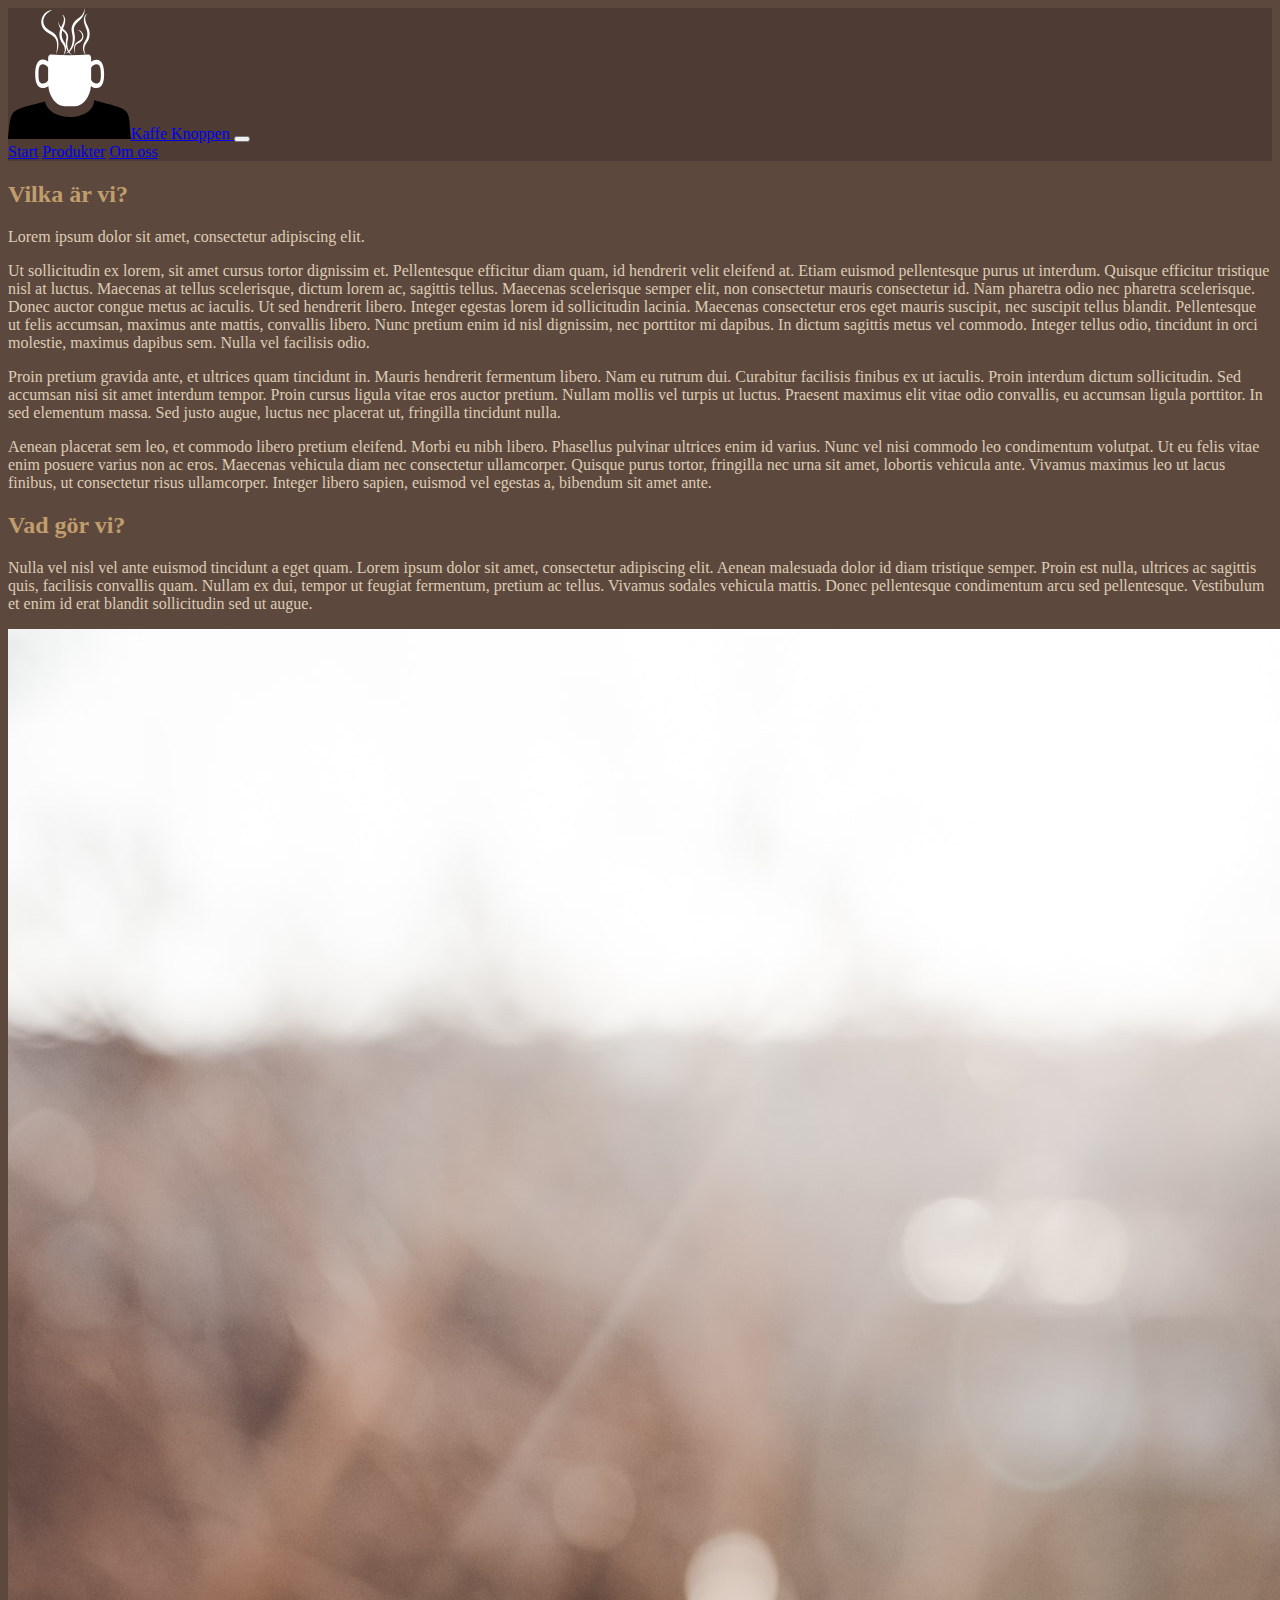
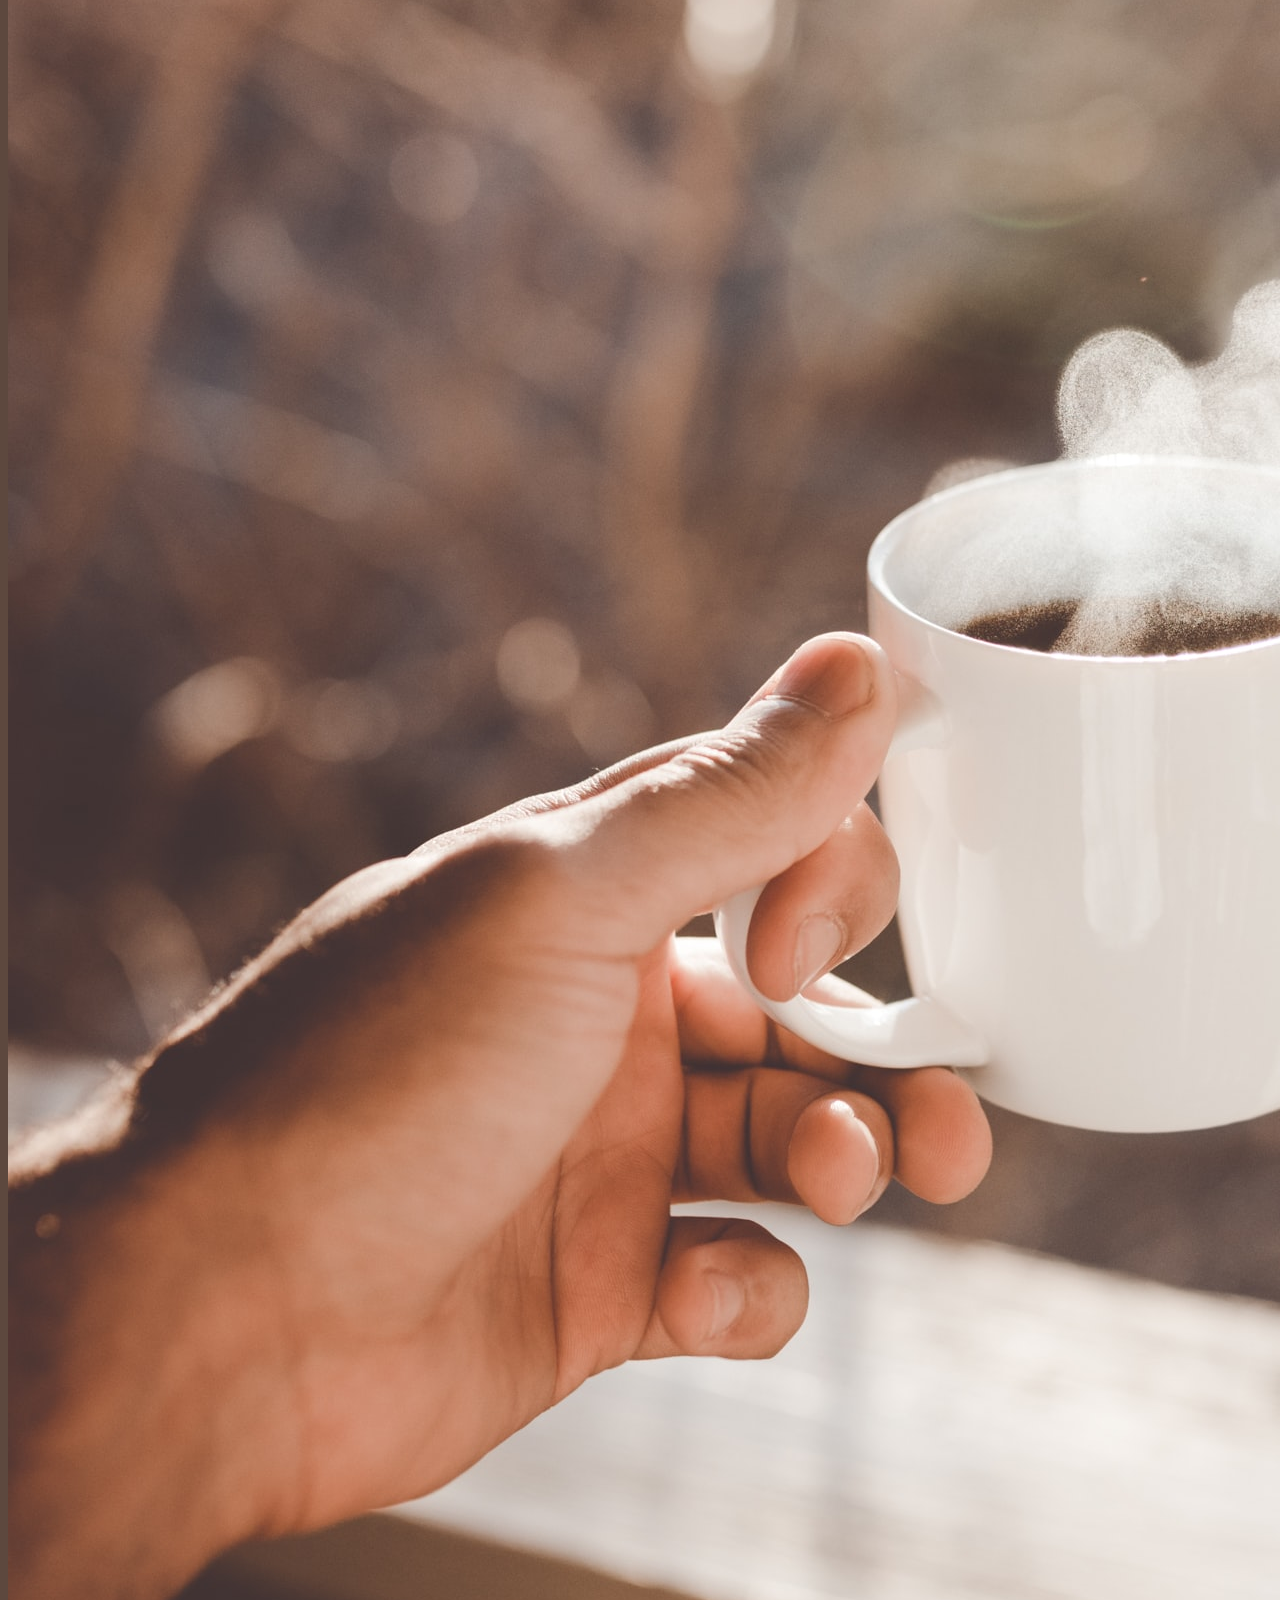
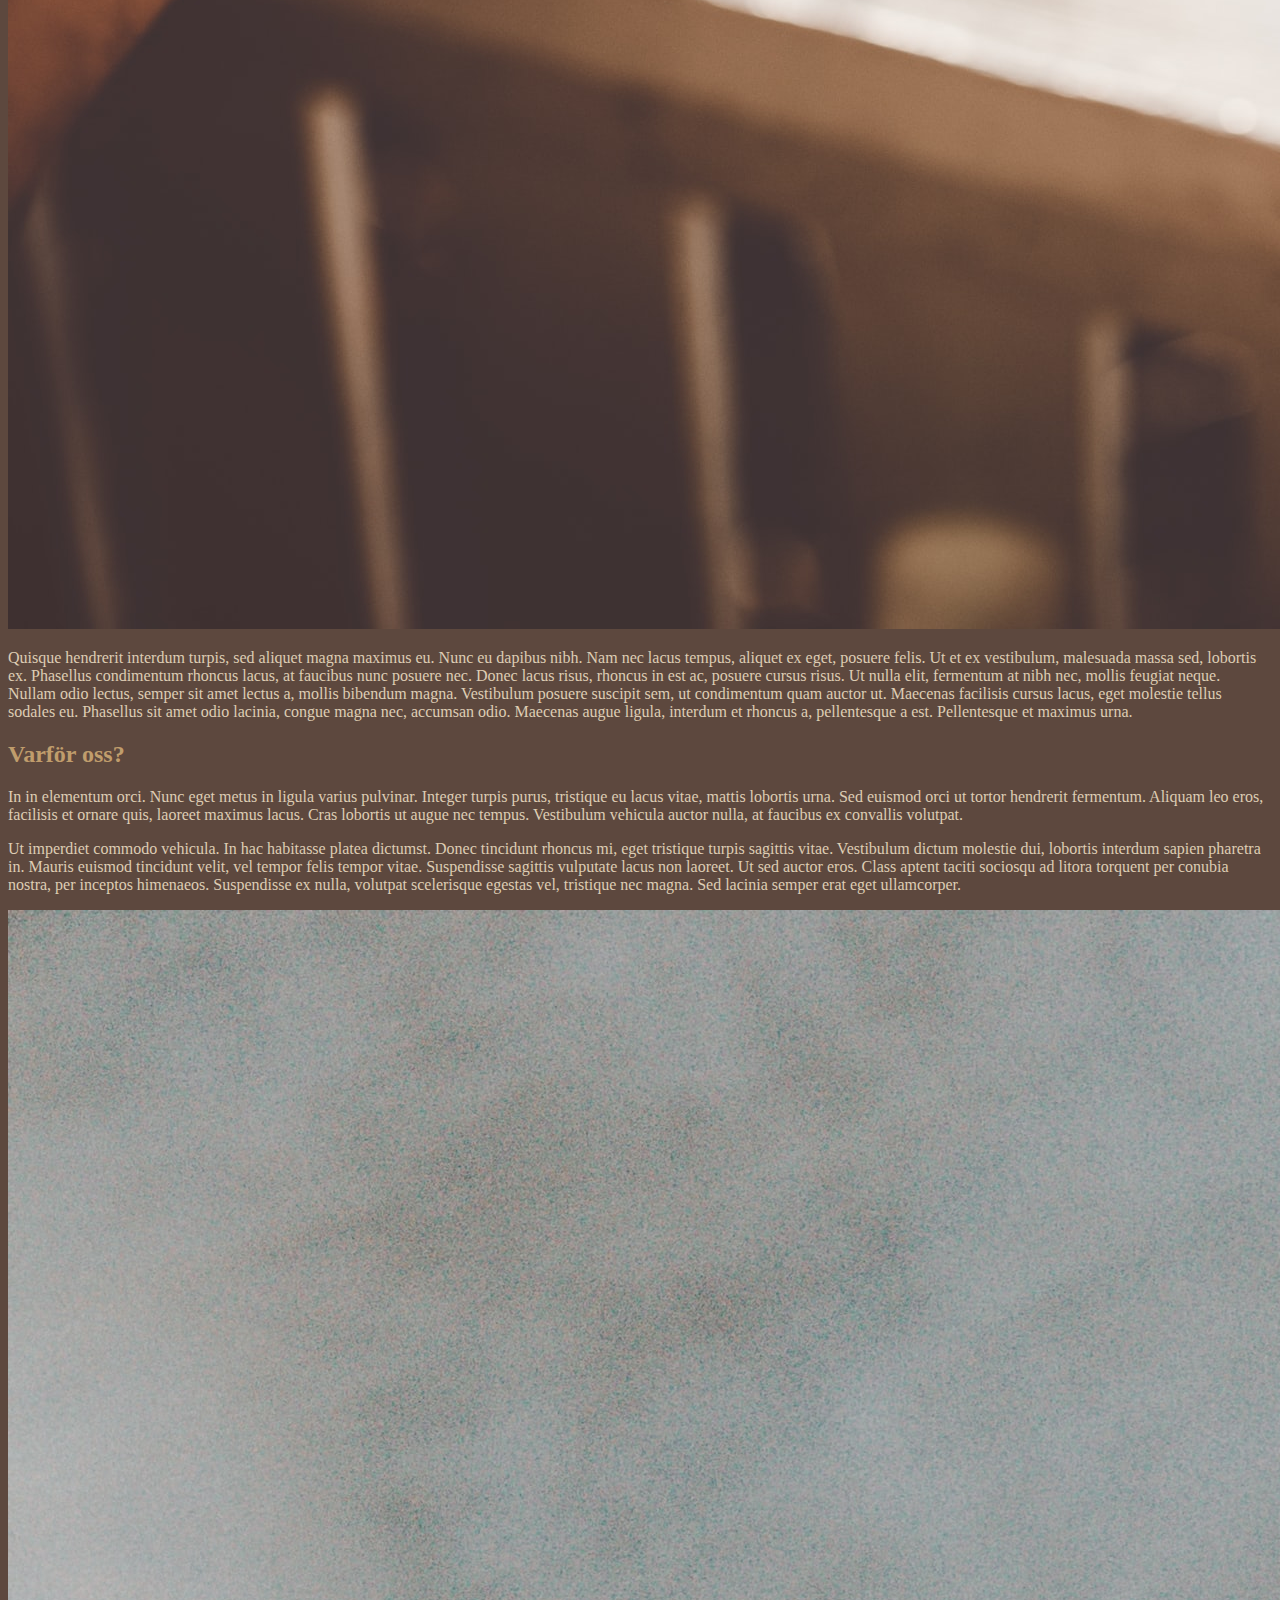
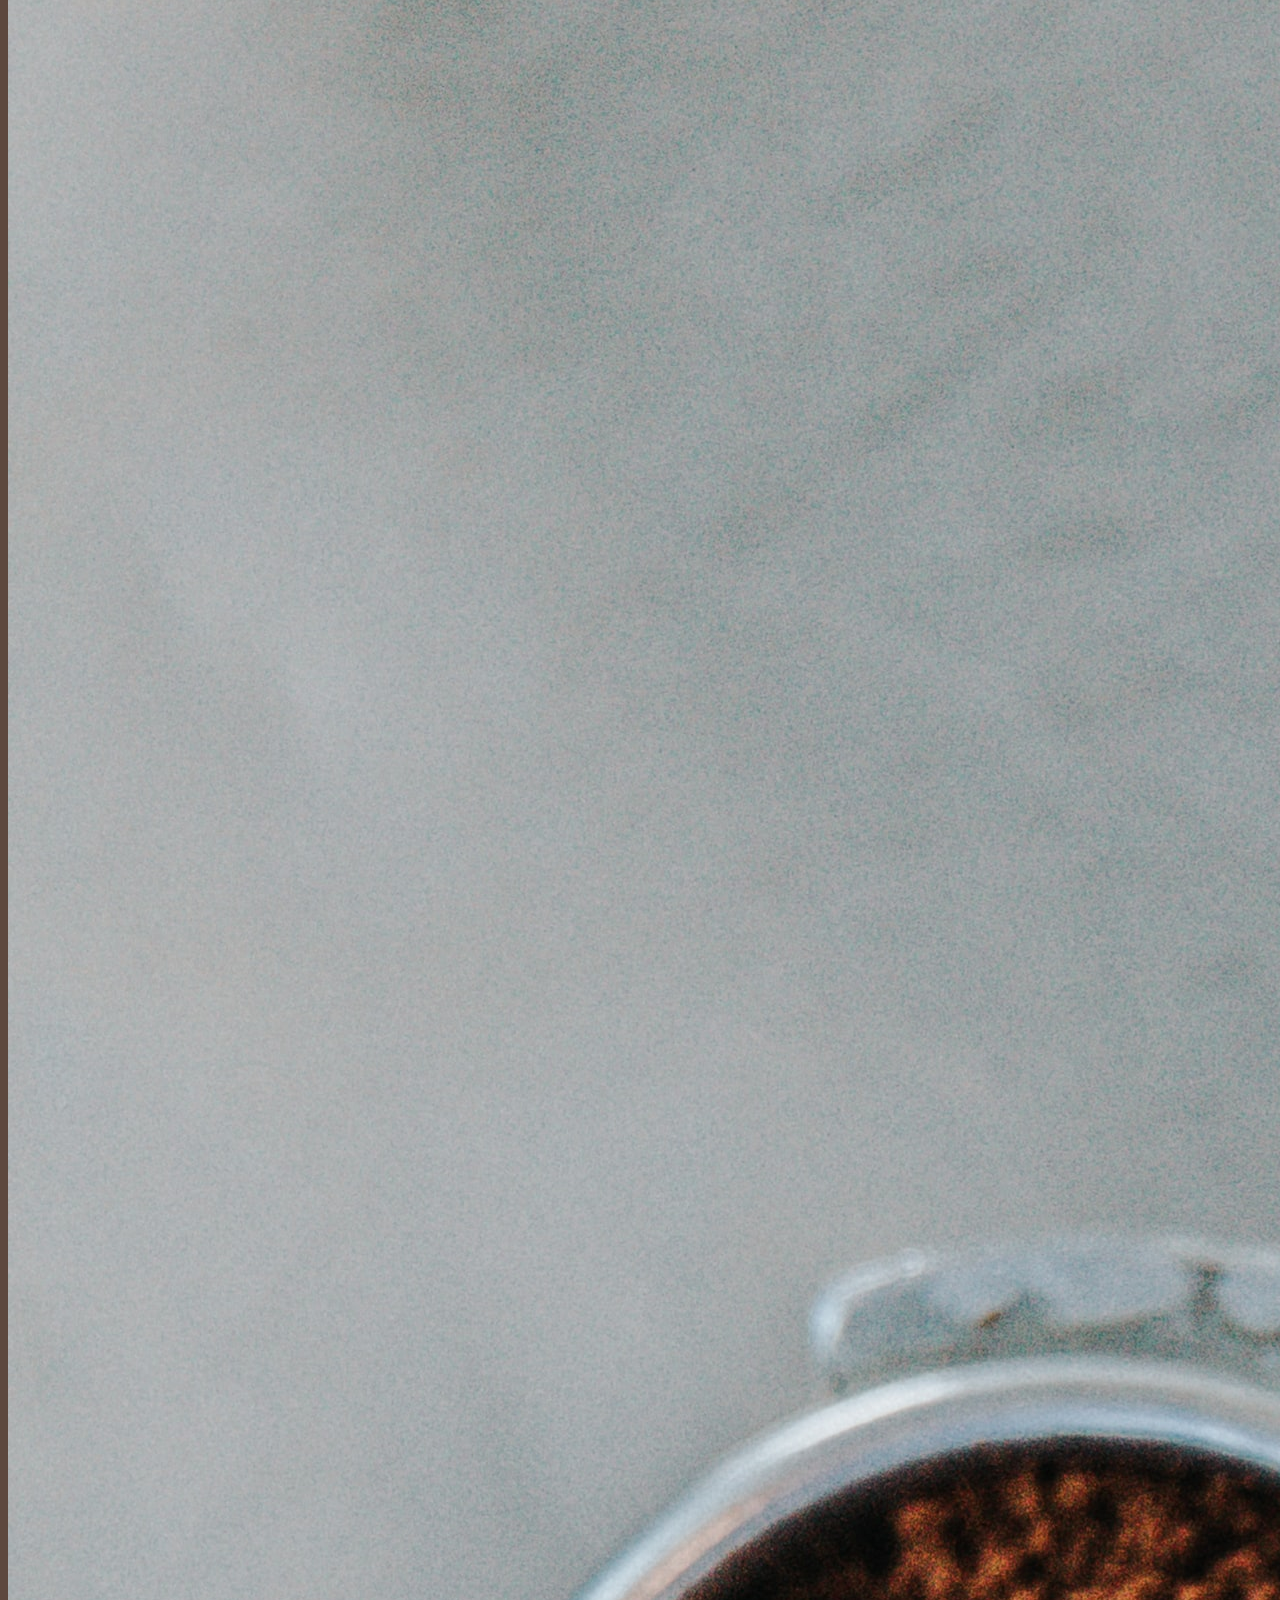
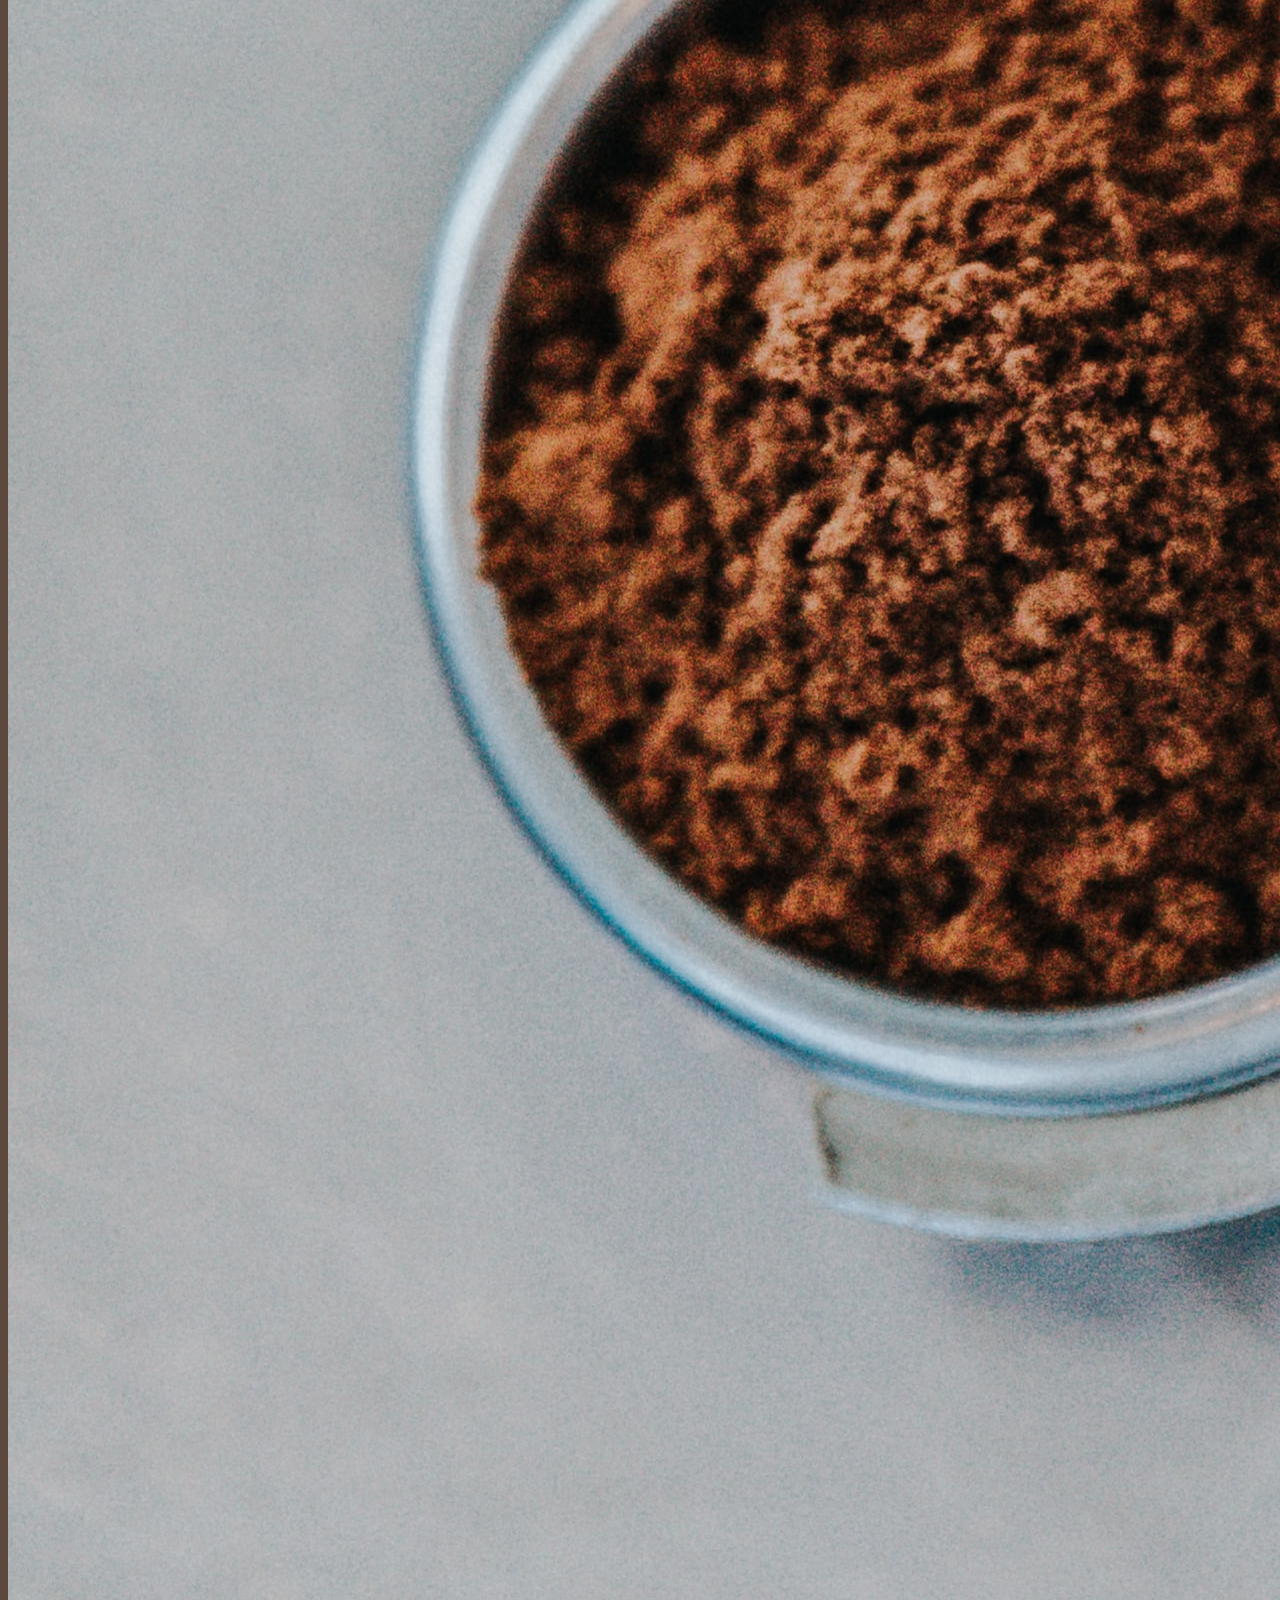
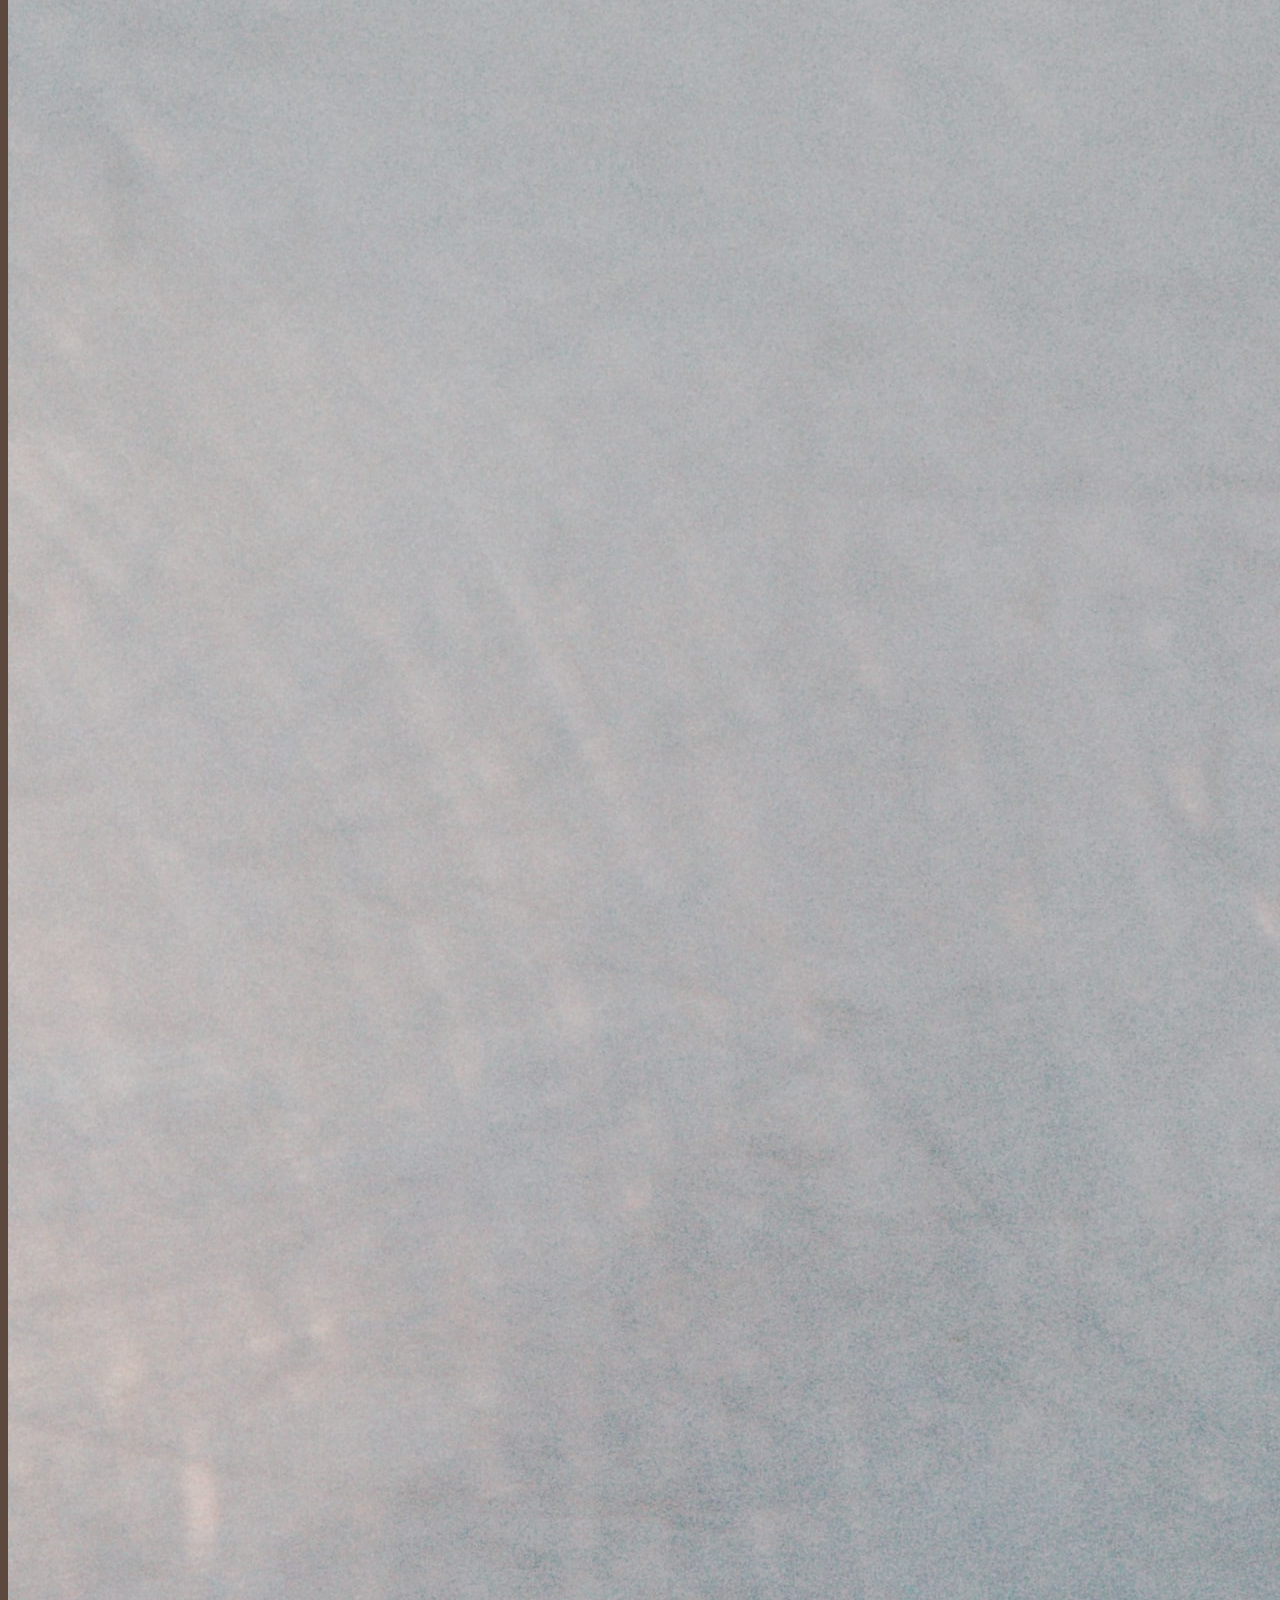
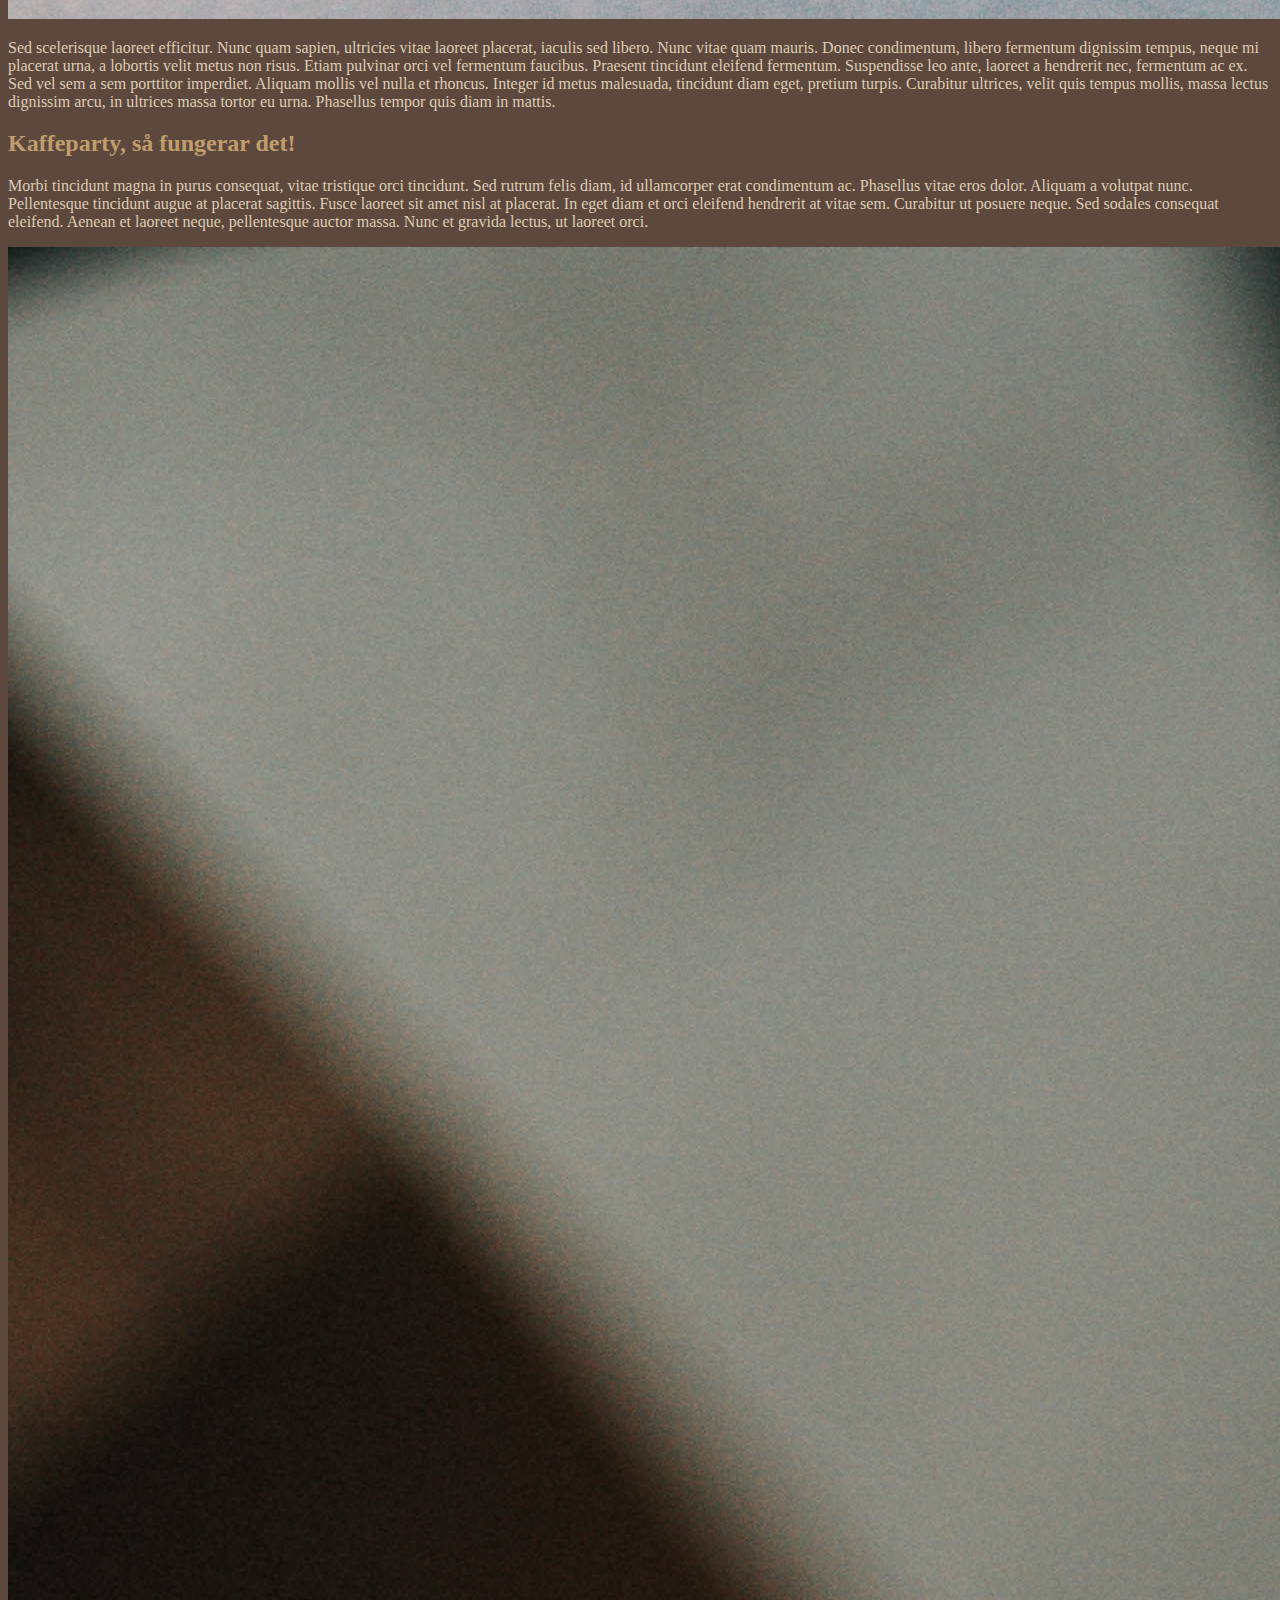
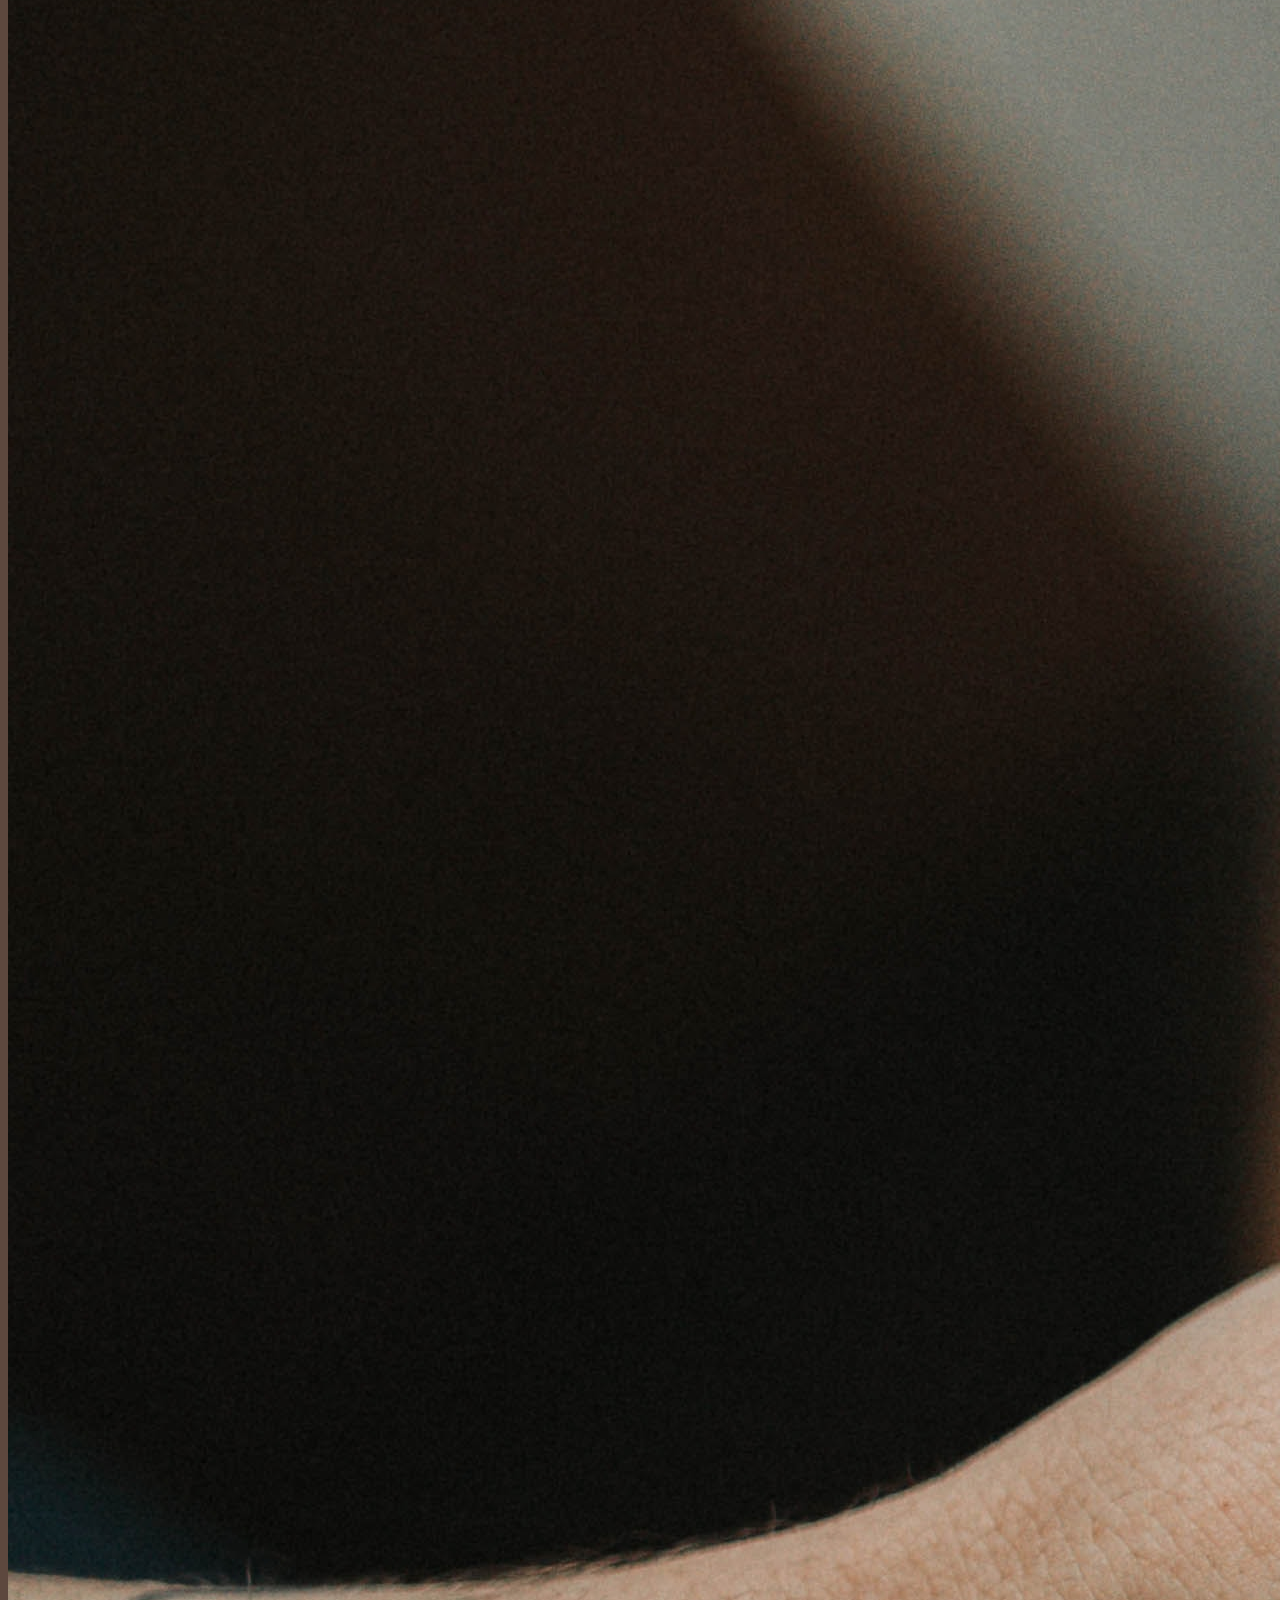
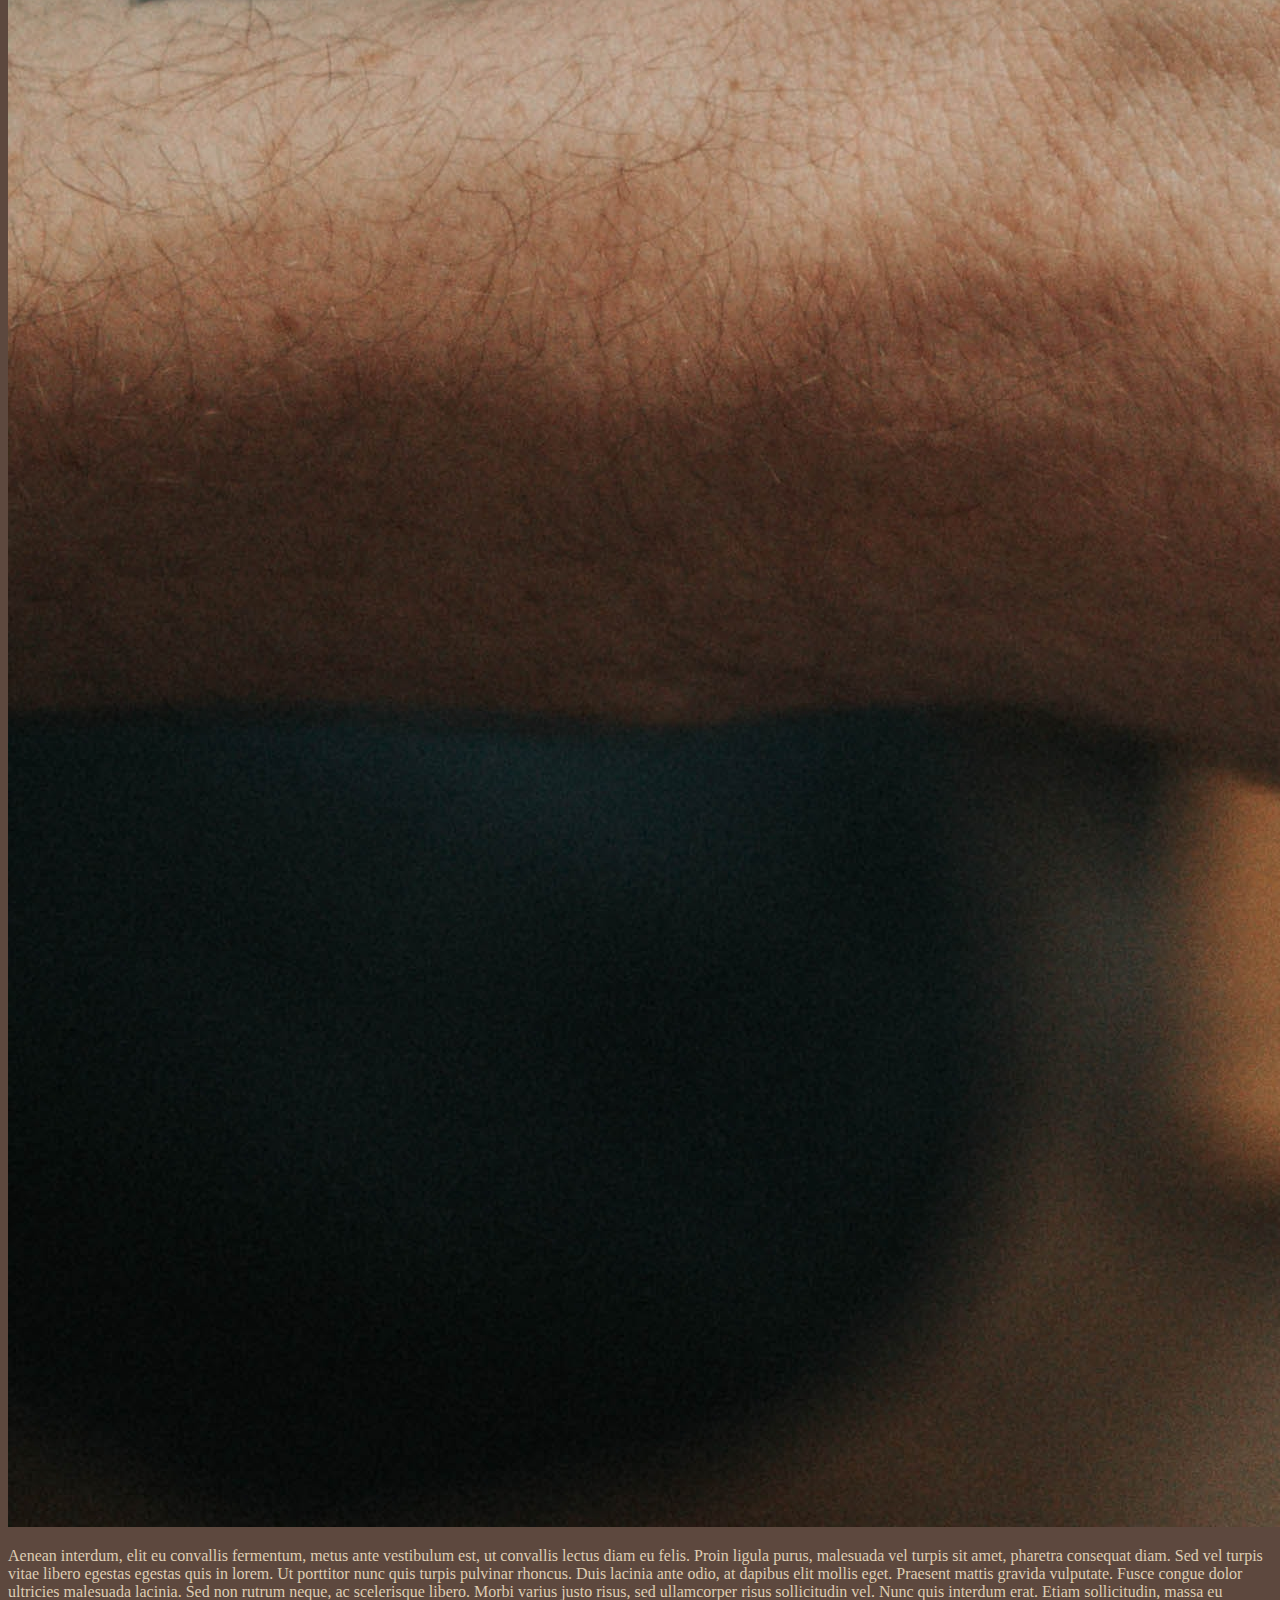
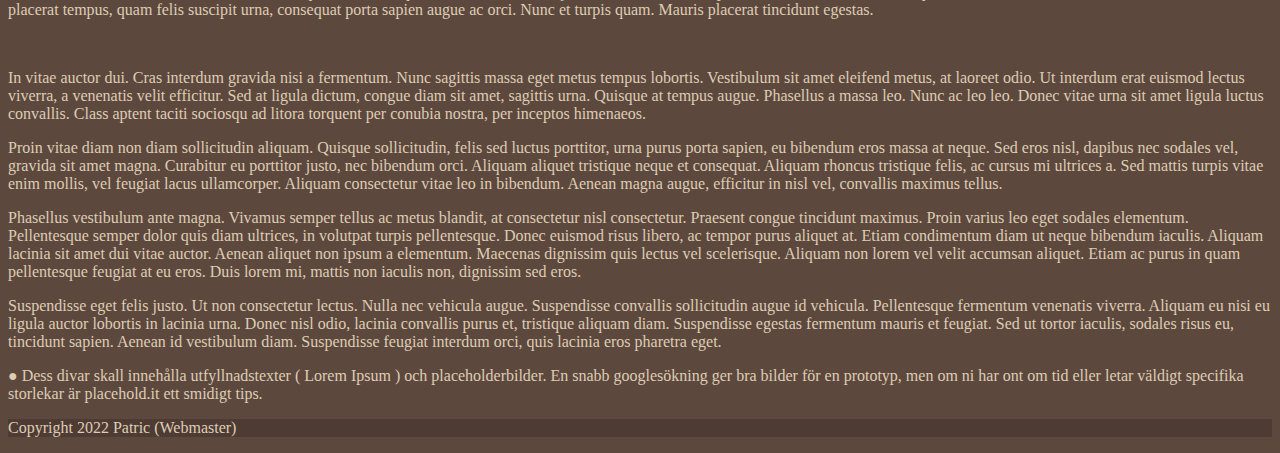
==== index.html @ 6d195ba9 "Initial LARGE commit with "most" done" ====
<!DOCTYPE html>
<html lang="en">
  <head>
    <meta charset="UTF-8" />
    <meta http-equiv="X-UA-Compatible" content="IE=edge" />
    <meta name="viewport" content="width=device-width, initial-scale=1.0" />
    <link
      href="https://cdn.jsdelivr.net/npm/bootstrap@5.1.3/dist/css/bootstrap.min.css"
      rel="stylesheet"
      integrity="sha384-1BmE4kWBq78iYhFldvKuhfTAU6auU8tT94WrHftjDbrCEXSU1oBoqyl2QvZ6jIW3"
      crossorigin="anonymous" />
    <link rel="stylesheet" href="style.css" />
    <title>Kaffeparty</title>
  </head>
  <body>
    <header class="container">
      <!-- <section class="row">
            <div class="col-sm-2 align-items-center">
                <img src="imgs/kaffeknoppen-logo.svg" class="img-fluid rounded-1" alt="Kaffe Knoppens logotyp">
            </div>
            <div class="col-sm-10">
                <h1 class="display-1">Kaffe Knoppen</h1>
            </div>
        </section>
    </header> -->

      <nav class="navbar navbar-expand-md sticky-top navbar-dark bg-dark">
        <div class="container-fluid">
          <a class="navbar-brand" href="index.html">
            <img
              src="imgs/kaffeknoppen-logo.svg"
              class="img-fluid rounded-1 w-25"
              alt="Kaffe Knoppens logotyp" />Kaffe Knoppen
          </a>
          <button
            class="navbar-toggler"
            type="button"
            data-bs-toggle="collapse"
            data-bs-target="#navbarNavAltMarkup"
            aria-controls="navbarNavAltMarkup"
            aria-expanded="false"
            aria-label="Toggle navigation">
            <span class="navbar-toggler-icon"></span>
          </button>
          <div class="collapse navbar-collapse" id="navbarNavAltMarkup">
            <div class="navbar-nav">
              <a class="nav-link active" aria-current="page" href="index.html">Start</a>
              <a class="nav-link" href="produkter.html">Produkter</a>
              <a class="nav-link" href="om-oss.html">Om oss</a>
            </div>
          </div>
        </div>
      </nav>
    </header>

    <main>
      <article class="container">
        <section>
          <div class="row">
            <div class="col">
              <h2>Vilka är vi?</h2>
              <p class="lead">
                Lorem ipsum dolor sit amet, consectetur adipiscing elit.
              </p>
              <p>
                Ut sollicitudin ex lorem, sit amet cursus tortor dignissim et.
                Pellentesque efficitur diam quam, id hendrerit velit eleifend
                at. Etiam euismod pellentesque purus ut interdum. Quisque
                efficitur tristique nisl at luctus. Maecenas at tellus
                scelerisque, dictum lorem ac, sagittis tellus. Maecenas
                scelerisque semper elit, non consectetur mauris consectetur id.
                Nam pharetra odio nec pharetra scelerisque. Donec auctor congue
                metus ac iaculis. Ut sed hendrerit libero. Integer egestas lorem
                id sollicitudin lacinia. Maecenas consectetur eros eget mauris
                suscipit, nec suscipit tellus blandit. Pellentesque ut felis
                accumsan, maximus ante mattis, convallis libero. Nunc pretium
                enim id nisl dignissim, nec porttitor mi dapibus. In dictum
                sagittis metus vel commodo. Integer tellus odio, tincidunt in
                orci molestie, maximus dapibus sem. Nulla vel facilisis odio.
              </p>
              <p>
                Proin pretium gravida ante, et ultrices quam tincidunt in.
                Mauris hendrerit fermentum libero. Nam eu rutrum dui. Curabitur
                facilisis finibus ex ut iaculis. Proin interdum dictum
                sollicitudin. Sed accumsan nisi sit amet interdum tempor. Proin
                cursus ligula vitae eros auctor pretium. Nullam mollis vel
                turpis ut luctus. Praesent maximus elit vitae odio convallis, eu
                accumsan ligula porttitor. In sed elementum massa. Sed justo
                augue, luctus nec placerat ut, fringilla tincidunt nulla.
              </p>
              <p>
                Aenean placerat sem leo, et commodo libero pretium eleifend.
                Morbi eu nibh libero. Phasellus pulvinar ultrices enim id
                varius. Nunc vel nisi commodo leo condimentum volutpat. Ut eu
                felis vitae enim posuere varius non ac eros. Maecenas vehicula
                diam nec consectetur ullamcorper. Quisque purus tortor,
                fringilla nec urna sit amet, lobortis vehicula ante. Vivamus
                maximus leo ut lacus finibus, ut consectetur risus ullamcorper.
                Integer libero sapien, euismod vel egestas a, bibendum sit amet
                ante.
              </p>
            </div>
          </div>
        </section>

        <section class="row">
          <div class="col">
            <h2>Vad gör vi?</h2>
            <p>
              Nulla vel nisl vel ante euismod tincidunt a eget quam. Lorem ipsum
              dolor sit amet, consectetur adipiscing elit. Aenean malesuada
              dolor id diam tristique semper. Proin est nulla, ultrices ac
              sagittis quis, facilisis convallis quam. Nullam ex dui, tempor ut
              feugiat fermentum, pretium ac tellus. Vivamus sodales vehicula
              mattis. Donec pellentesque condimentum arcu sed pellentesque.
              Vestibulum et enim id erat blandit sollicitudin sed ut augue.
            </p>
            <img
              src="imgs/clay-banks-_wkd7XBRfU4-unsplash.jpg"
              class="img-fluid"
              alt="" />
            <p>
              Quisque hendrerit interdum turpis, sed aliquet magna maximus eu.
              Nunc eu dapibus nibh. Nam nec lacus tempus, aliquet ex eget,
              posuere felis. Ut et ex vestibulum, malesuada massa sed, lobortis
              ex. Phasellus condimentum rhoncus lacus, at faucibus nunc posuere
              nec. Donec lacus risus, rhoncus in est ac, posuere cursus risus.
              Ut nulla elit, fermentum at nibh nec, mollis feugiat neque. Nullam
              odio lectus, semper sit amet lectus a, mollis bibendum magna.
              Vestibulum posuere suscipit sem, ut condimentum quam auctor ut.
              Maecenas facilisis cursus lacus, eget molestie tellus sodales eu.
              Phasellus sit amet odio lacinia, congue magna nec, accumsan odio.
              Maecenas augue ligula, interdum et rhoncus a, pellentesque a est.
              Pellentesque et maximus urna.
            </p>
          </div>
        </section>

        <section class="row">
          <div class="col">
            <h2>Varför oss?</h2>
            <p>
              In in elementum orci. Nunc eget metus in ligula varius pulvinar.
              Integer turpis purus, tristique eu lacus vitae, mattis lobortis
              urna. Sed euismod orci ut tortor hendrerit fermentum. Aliquam leo
              eros, facilisis et ornare quis, laoreet maximus lacus. Cras
              lobortis ut augue nec tempus. Vestibulum vehicula auctor nulla, at
              faucibus ex convallis volutpat.
            </p>
            <p>
              Ut imperdiet commodo vehicula. In hac habitasse platea dictumst.
              Donec tincidunt rhoncus mi, eget tristique turpis sagittis vitae.
              Vestibulum dictum molestie dui, lobortis interdum sapien pharetra
              in. Mauris euismod tincidunt velit, vel tempor felis tempor vitae.
              Suspendisse sagittis vulputate lacus non laoreet. Ut sed auctor
              eros. Class aptent taciti sociosqu ad litora torquent per conubia
              nostra, per inceptos himenaeos. Suspendisse ex nulla, volutpat
              scelerisque egestas vel, tristique nec magna. Sed lacinia semper
              erat eget ullamcorper.
            </p>
            <img
              src="imgs/nathan-dumlao-Y3AqmbmtLQI-unsplash.jpg"
              class="float-sm-end w-50"
              alt="" />
            <p>
              Sed scelerisque laoreet efficitur. Nunc quam sapien, ultricies
              vitae laoreet placerat, iaculis sed libero. Nunc vitae quam
              mauris. Donec condimentum, libero fermentum dignissim tempus,
              neque mi placerat urna, a lobortis velit metus non risus. Etiam
              pulvinar orci vel fermentum faucibus. Praesent tincidunt eleifend
              fermentum. Suspendisse leo ante, laoreet a hendrerit nec,
              fermentum ac ex. Sed vel sem a sem porttitor imperdiet. Aliquam
              mollis vel nulla et rhoncus. Integer id metus malesuada, tincidunt
              diam eget, pretium turpis. Curabitur ultrices, velit quis tempus
              mollis, massa lectus dignissim arcu, in ultrices massa tortor eu
              urna. Phasellus tempor quis diam in mattis.
            </p>
          </div>
        </section>

        <section class="row">
          <div class="col">
            <h2>Kaffeparty, så fungerar det!</h2>
            <p>
              Morbi tincidunt magna in purus consequat, vitae tristique orci
              tincidunt. Sed rutrum felis diam, id ullamcorper erat condimentum
              ac. Phasellus vitae eros dolor. Aliquam a volutpat nunc.
              Pellentesque tincidunt augue at placerat sagittis. Fusce laoreet
              sit amet nisl at placerat. In eget diam et orci eleifend hendrerit
              at vitae sem. Curabitur ut posuere neque. Sed sodales consequat
              eleifend. Aenean et laoreet neque, pellentesque auctor massa. Nunc
              et gravida lectus, ut laoreet orci.
            </p>
            <img
              src="imgs/nathan-dumlao-6VhPY27jdps-unsplash.jpg"
              class="float-sm-start w-50"
              alt="" />
            <p>
              Aenean interdum, elit eu convallis fermentum, metus ante
              vestibulum est, ut convallis lectus diam eu felis. Proin ligula
              purus, malesuada vel turpis sit amet, pharetra consequat diam. Sed
              vel turpis vitae libero egestas egestas quis in lorem. Ut
              porttitor nunc quis turpis pulvinar rhoncus. Duis lacinia ante
              odio, at dapibus elit mollis eget. Praesent mattis gravida
              vulputate. Fusce congue dolor ultricies malesuada lacinia. Sed non
              rutrum neque, ac scelerisque libero. Morbi varius justo risus, sed
              ullamcorper risus sollicitudin vel. Nunc quis interdum erat. Etiam
              sollicitudin, massa eu placerat tempus, quam felis suscipit urna,
              consequat porta sapien augue ac orci. Nunc et turpis quam. Mauris
              placerat tincidunt egestas.
            </p>
            <img
              src="imgs/nathan-dumlao-pMW4jzELQCw-unsplash.jpg"
              class="float-sm-end w-50"
              alt="" />
            <p>
              In vitae auctor dui. Cras interdum gravida nisi a fermentum. Nunc
              sagittis massa eget metus tempus lobortis. Vestibulum sit amet
              eleifend metus, at laoreet odio. Ut interdum erat euismod lectus
              viverra, a venenatis velit efficitur. Sed at ligula dictum, congue
              diam sit amet, sagittis urna. Quisque at tempus augue. Phasellus a
              massa leo. Nunc ac leo leo. Donec vitae urna sit amet ligula
              luctus convallis. Class aptent taciti sociosqu ad litora torquent
              per conubia nostra, per inceptos himenaeos.
            </p>
            <p>
              Proin vitae diam non diam sollicitudin aliquam. Quisque
              sollicitudin, felis sed luctus porttitor, urna purus porta sapien,
              eu bibendum eros massa at neque. Sed eros nisl, dapibus nec
              sodales vel, gravida sit amet magna. Curabitur eu porttitor justo,
              nec bibendum orci. Aliquam aliquet tristique neque et consequat.
              Aliquam rhoncus tristique felis, ac cursus mi ultrices a. Sed
              mattis turpis vitae enim mollis, vel feugiat lacus ullamcorper.
              Aliquam consectetur vitae leo in bibendum. Aenean magna augue,
              efficitur in nisl vel, convallis maximus tellus.
            </p>
            <p>
              Phasellus vestibulum ante magna. Vivamus semper tellus ac metus
              blandit, at consectetur nisl consectetur. Praesent congue
              tincidunt maximus. Proin varius leo eget sodales elementum.
              Pellentesque semper dolor quis diam ultrices, in volutpat turpis
              pellentesque. Donec euismod risus libero, ac tempor purus aliquet
              at. Etiam condimentum diam ut neque bibendum iaculis. Aliquam
              lacinia sit amet dui vitae auctor. Aenean aliquet non ipsum a
              elementum. Maecenas dignissim quis lectus vel scelerisque. Aliquam
              non lorem vel velit accumsan aliquet. Etiam ac purus in quam
              pellentesque feugiat at eu eros. Duis lorem mi, mattis non iaculis
              non, dignissim sed eros.
            </p>
            <p>
              Suspendisse eget felis justo. Ut non consectetur lectus. Nulla nec
              vehicula augue. Suspendisse convallis sollicitudin augue id
              vehicula. Pellentesque fermentum venenatis viverra. Aliquam eu
              nisi eu ligula auctor lobortis in lacinia urna. Donec nisl odio,
              lacinia convallis purus et, tristique aliquam diam. Suspendisse
              egestas fermentum mauris et feugiat. Sed ut tortor iaculis,
              sodales risus eu, tincidunt sapien. Aenean id vestibulum diam.
              Suspendisse feugiat interdum orci, quis lacinia eros pharetra
              eget.
            </p>
          </div>
        </section>

        ● Dess divar skall innehålla utfyllnadstexter ( Lorem Ipsum ) och
        placeholderbilder. En snabb googlesökning ger bra bilder för en
        prototyp, men om ni har ont om tid eller letar väldigt specifika
        storlekar är placehold.it ett smidigt tips.
      </article>
    </main>

    <footer class="container-fluid">
      <section class="row align-items-center">
        <div class="col">
          <p class="text-center p-2">Copyright 2022 Patric (Webmaster)</p>
        </div>
      </section>
    </footer>
    <script
      src="https://cdn.jsdelivr.net/npm/bootstrap@5.1.3/dist/js/bootstrap.bundle.min.js"
      integrity="sha384-ka7Sk0Gln4gmtz2MlQnikT1wXgYsOg+OMhuP+IlRH9sENBO0LRn5q+8nbTov4+1p"
      crossorigin="anonymous"
      defer></script>
  </body>
</html>
---- style.css ----
/* Variables for page style */
:root {
  --bgHColor: 20;
  --bgSColor: 20.4%;
  --bgLColor: 30.4%;
  --bgColor: hsl(var(--bgHColor), var(--bgSColor), var(--bgLColor));

  --fgHColor: 35;
  --fgSColor: 39.6%;
  --fgLColor: 78.8%;
  --fgColor: hsl(var(--fgHColor), var(--fgSColor), var(--fgLColor));

  --bgColorDark: hsl(
    var(--bgHColor),
    var(--bgSColor),
    calc(var(--bgLColor) - 5%)
  );
}

/* Tags */
body {
  background-color: var(--bgColor);
  color: var(--fgColor);
}

h1,
h2,
h3,
h4,
h5,
h6 {
  color: hsl(var(--fgHColor), var(--fgSColor), calc(var(--fgLColor) - 20%));
  /* font-weight: bold; */
}

footer {
  background-color: hsl(
    var(--bgHColor),
    var(--bgSColor),
    calc(var(--bgLColor) - 5%)
  );
}

.bg-dark {
  background-color: var(--bgColorDark) !important;
}

/* 
● Ett passande och enhetligt färgtema
● Sidan skall fungera lika bra på mobil som på en vanlig dator. 
*/
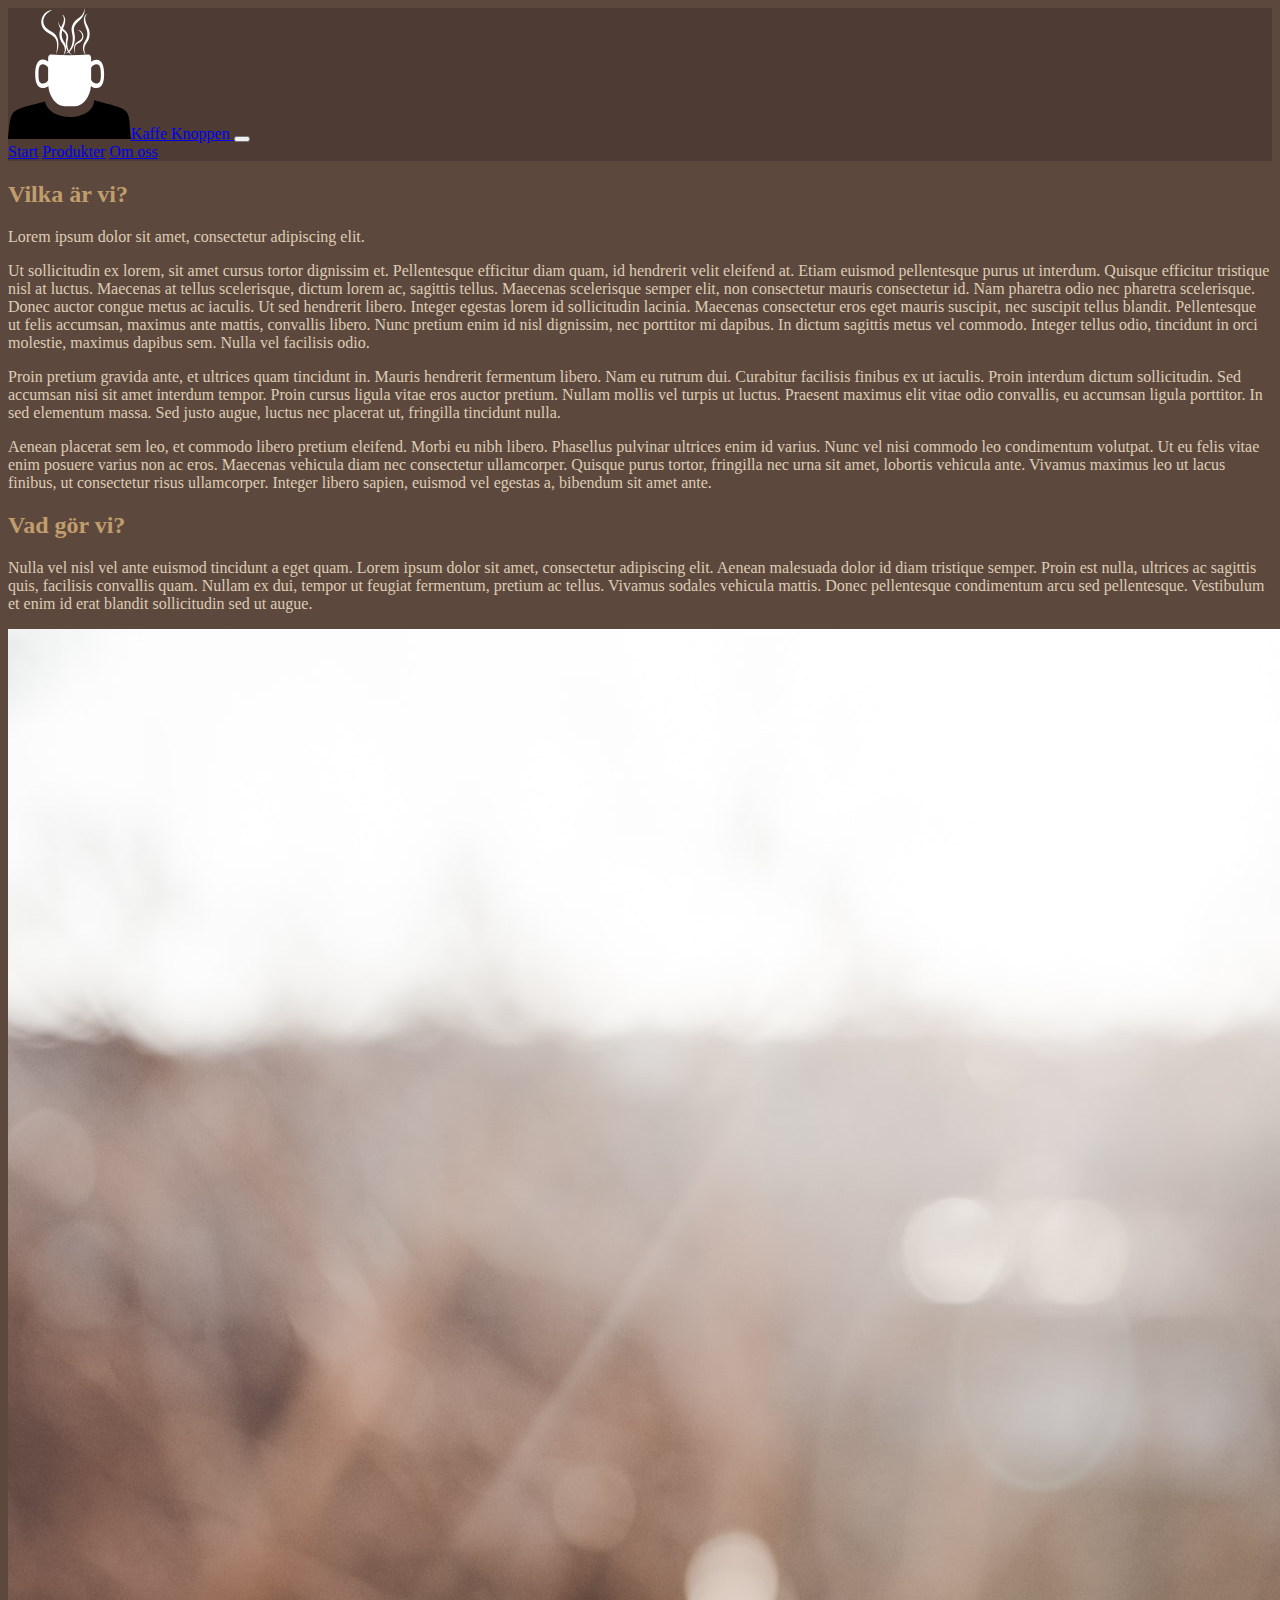
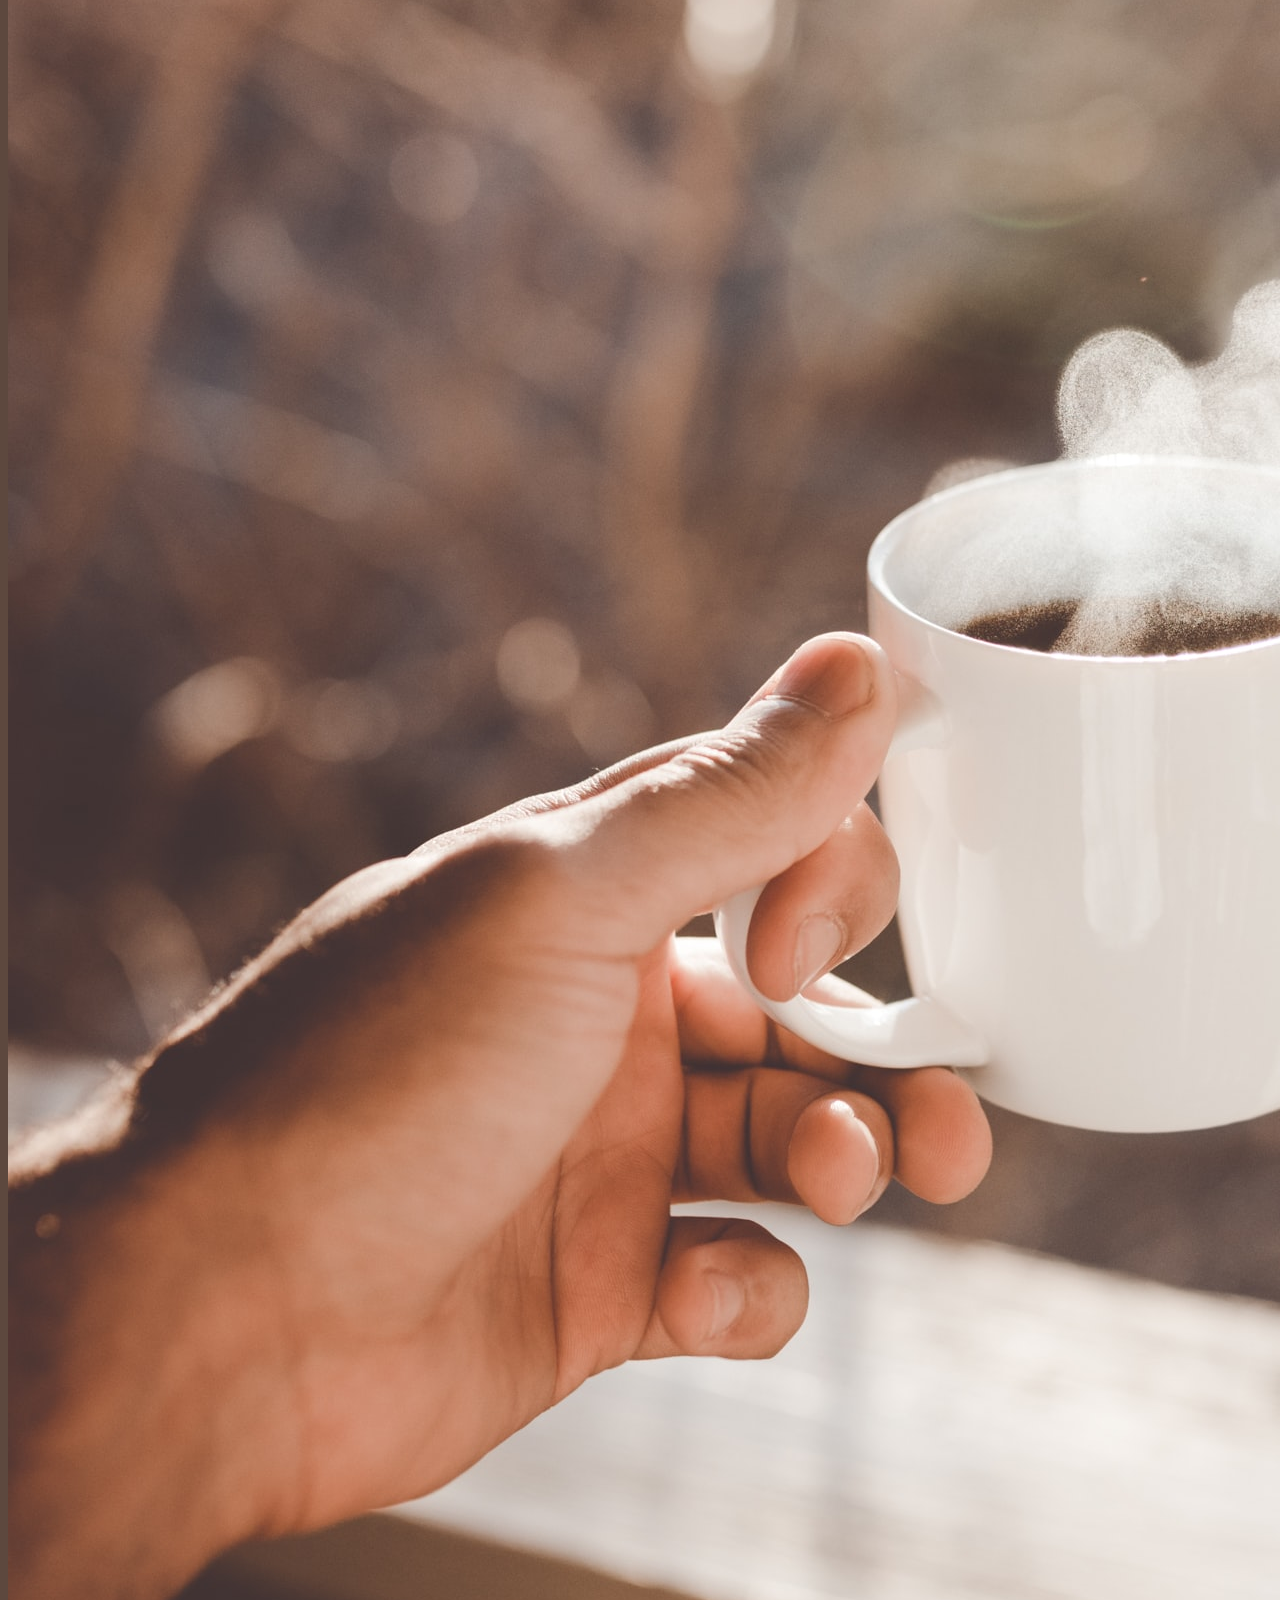
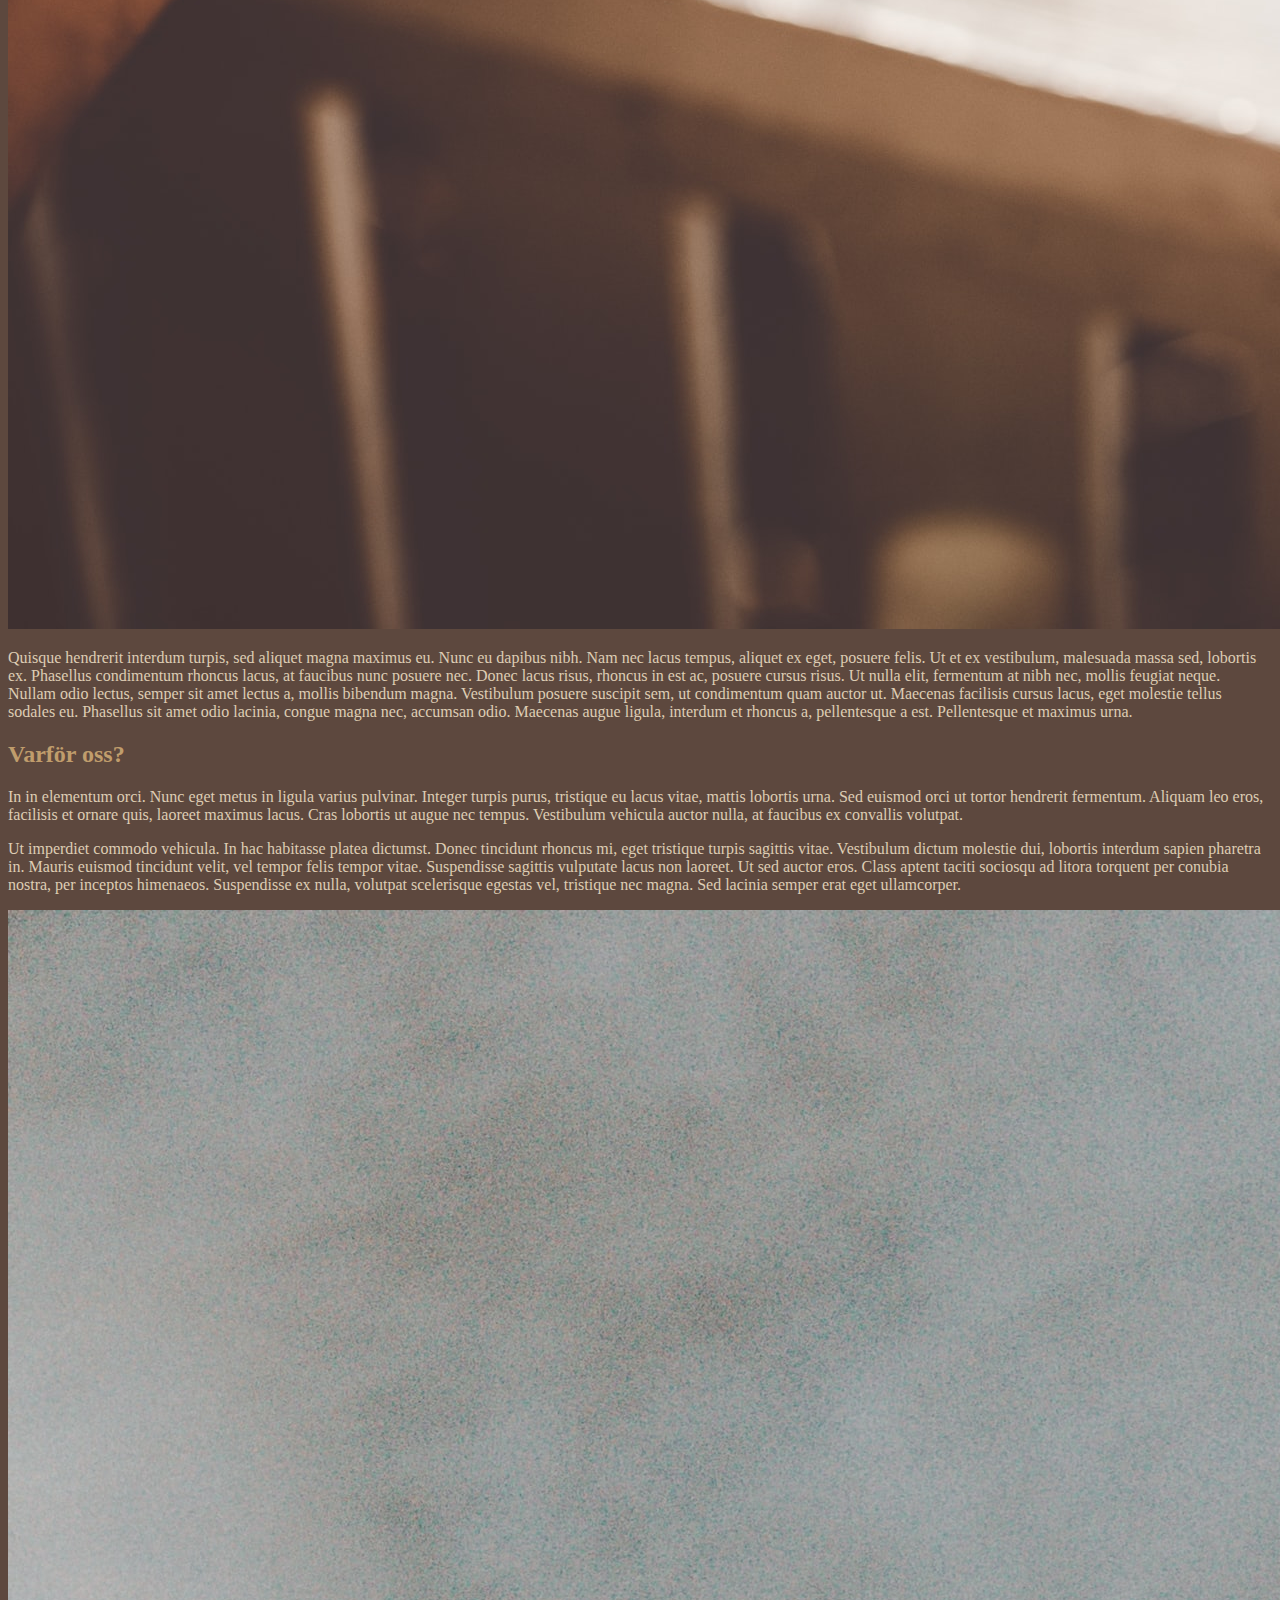
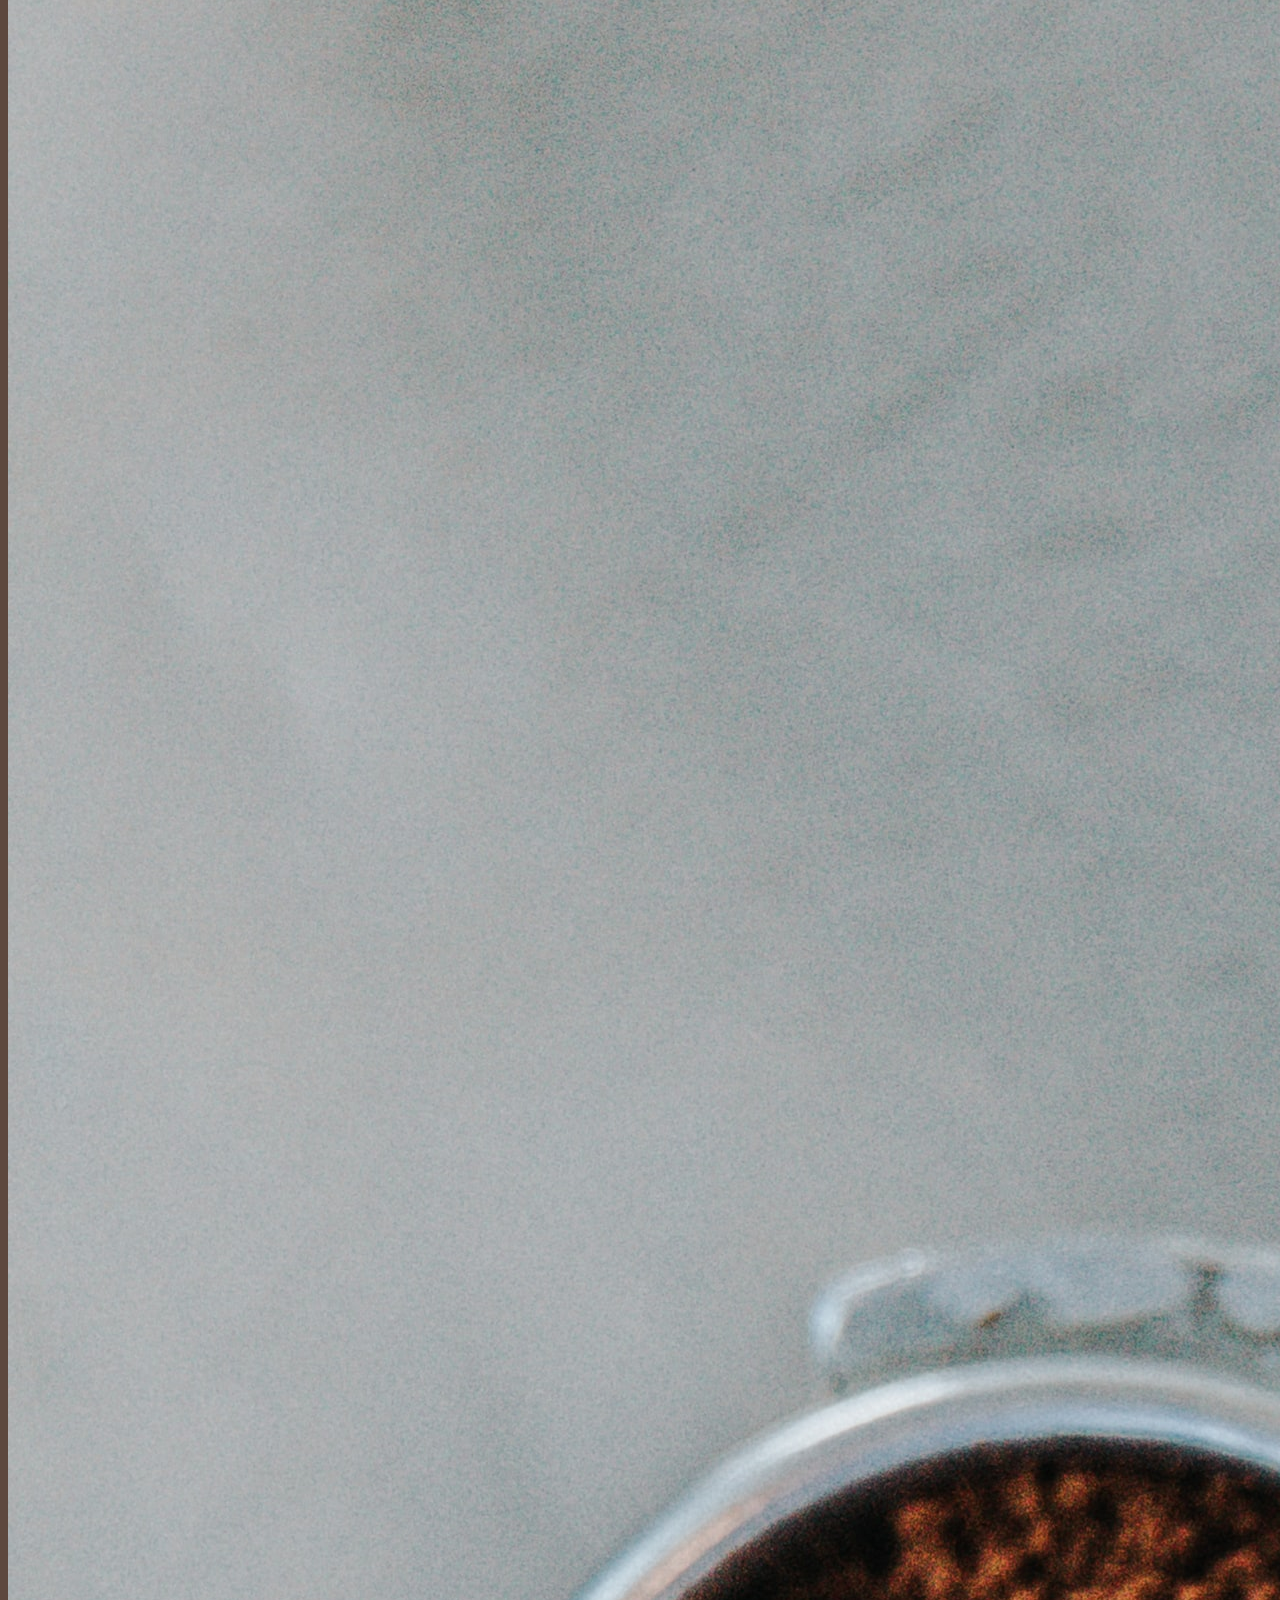
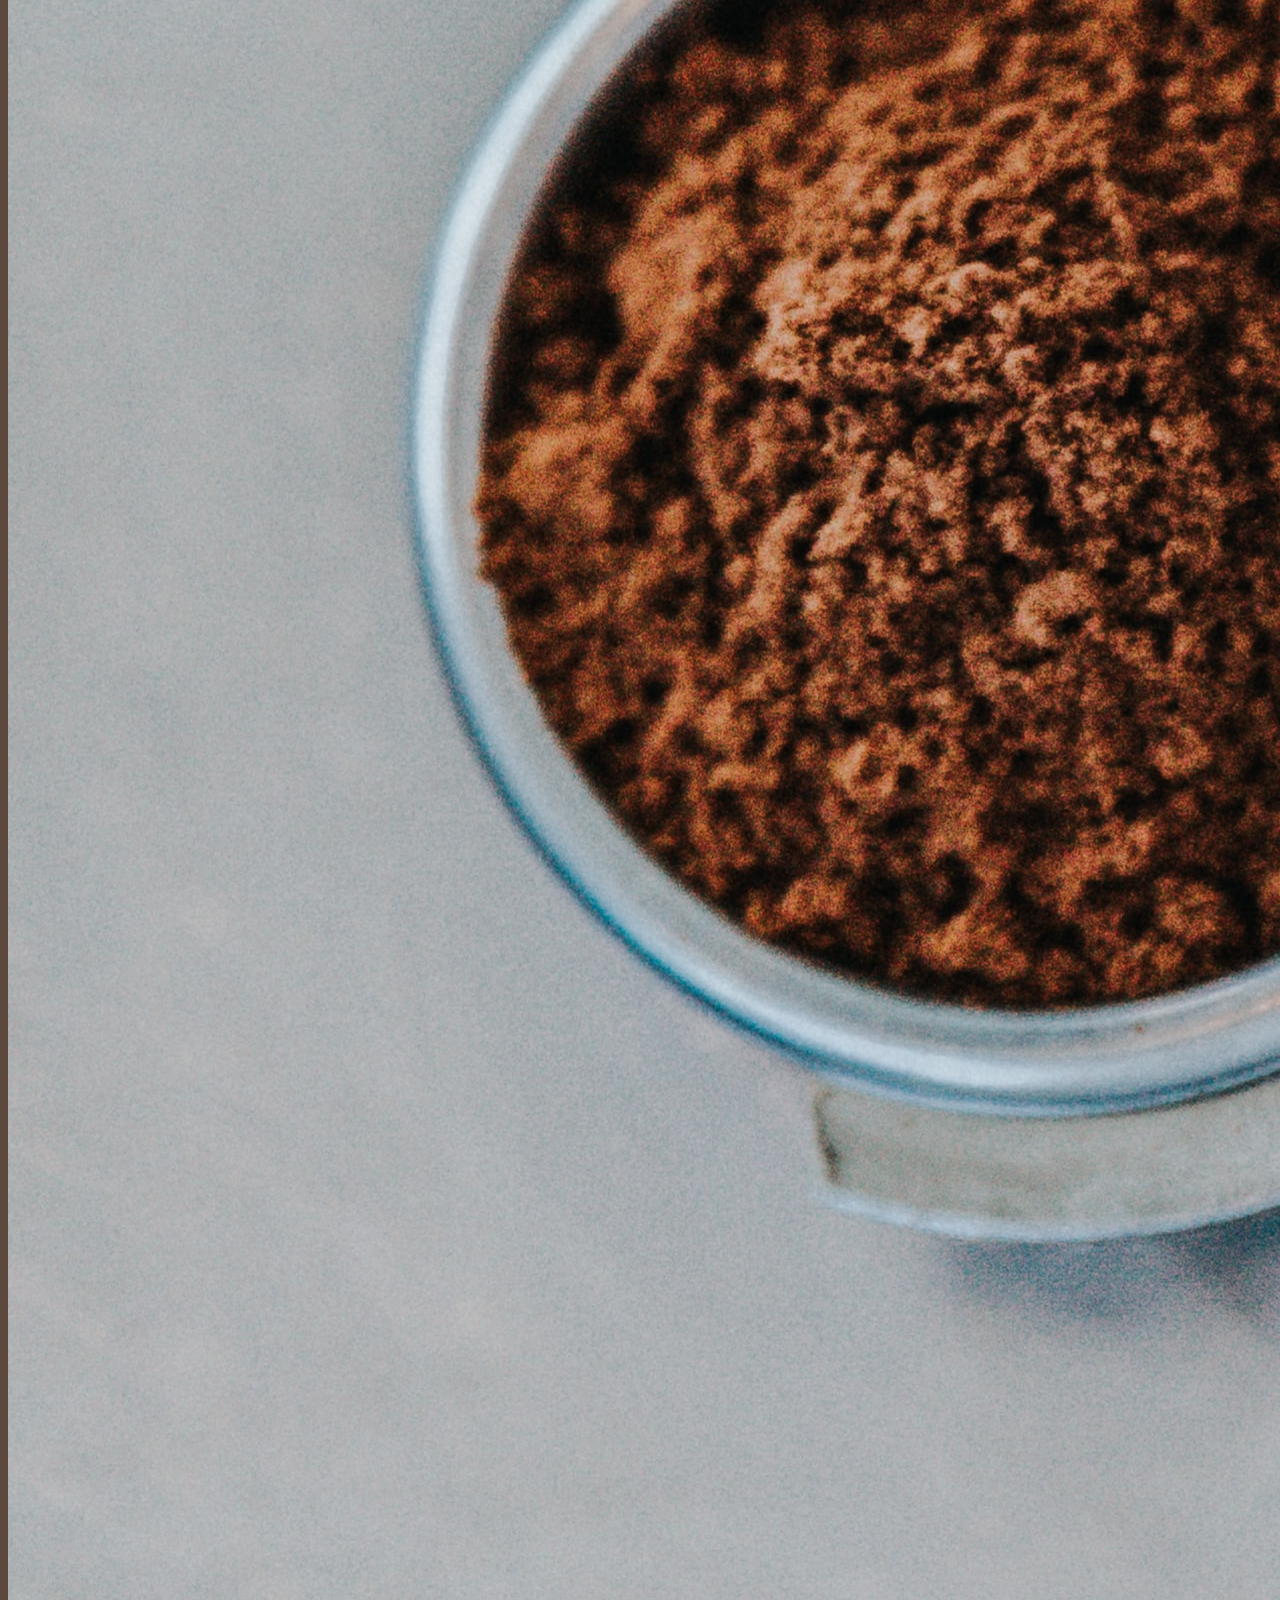
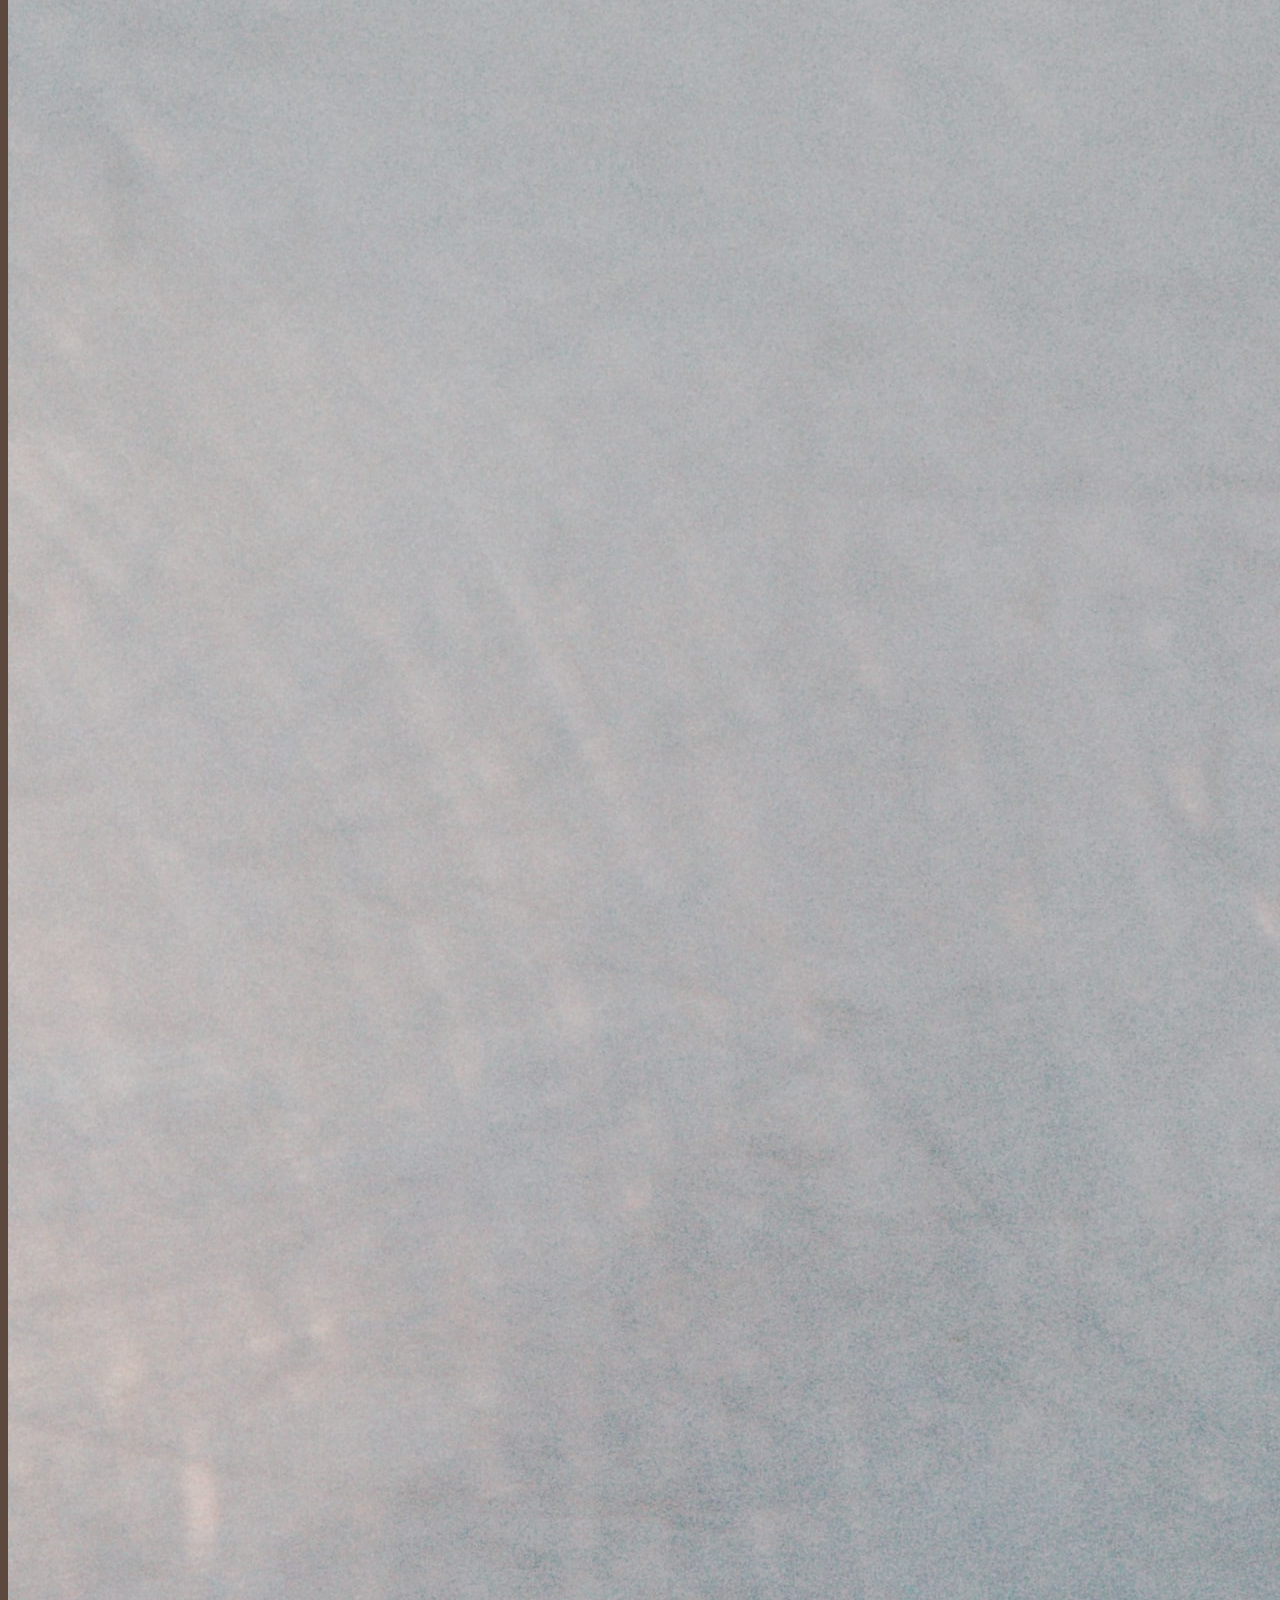
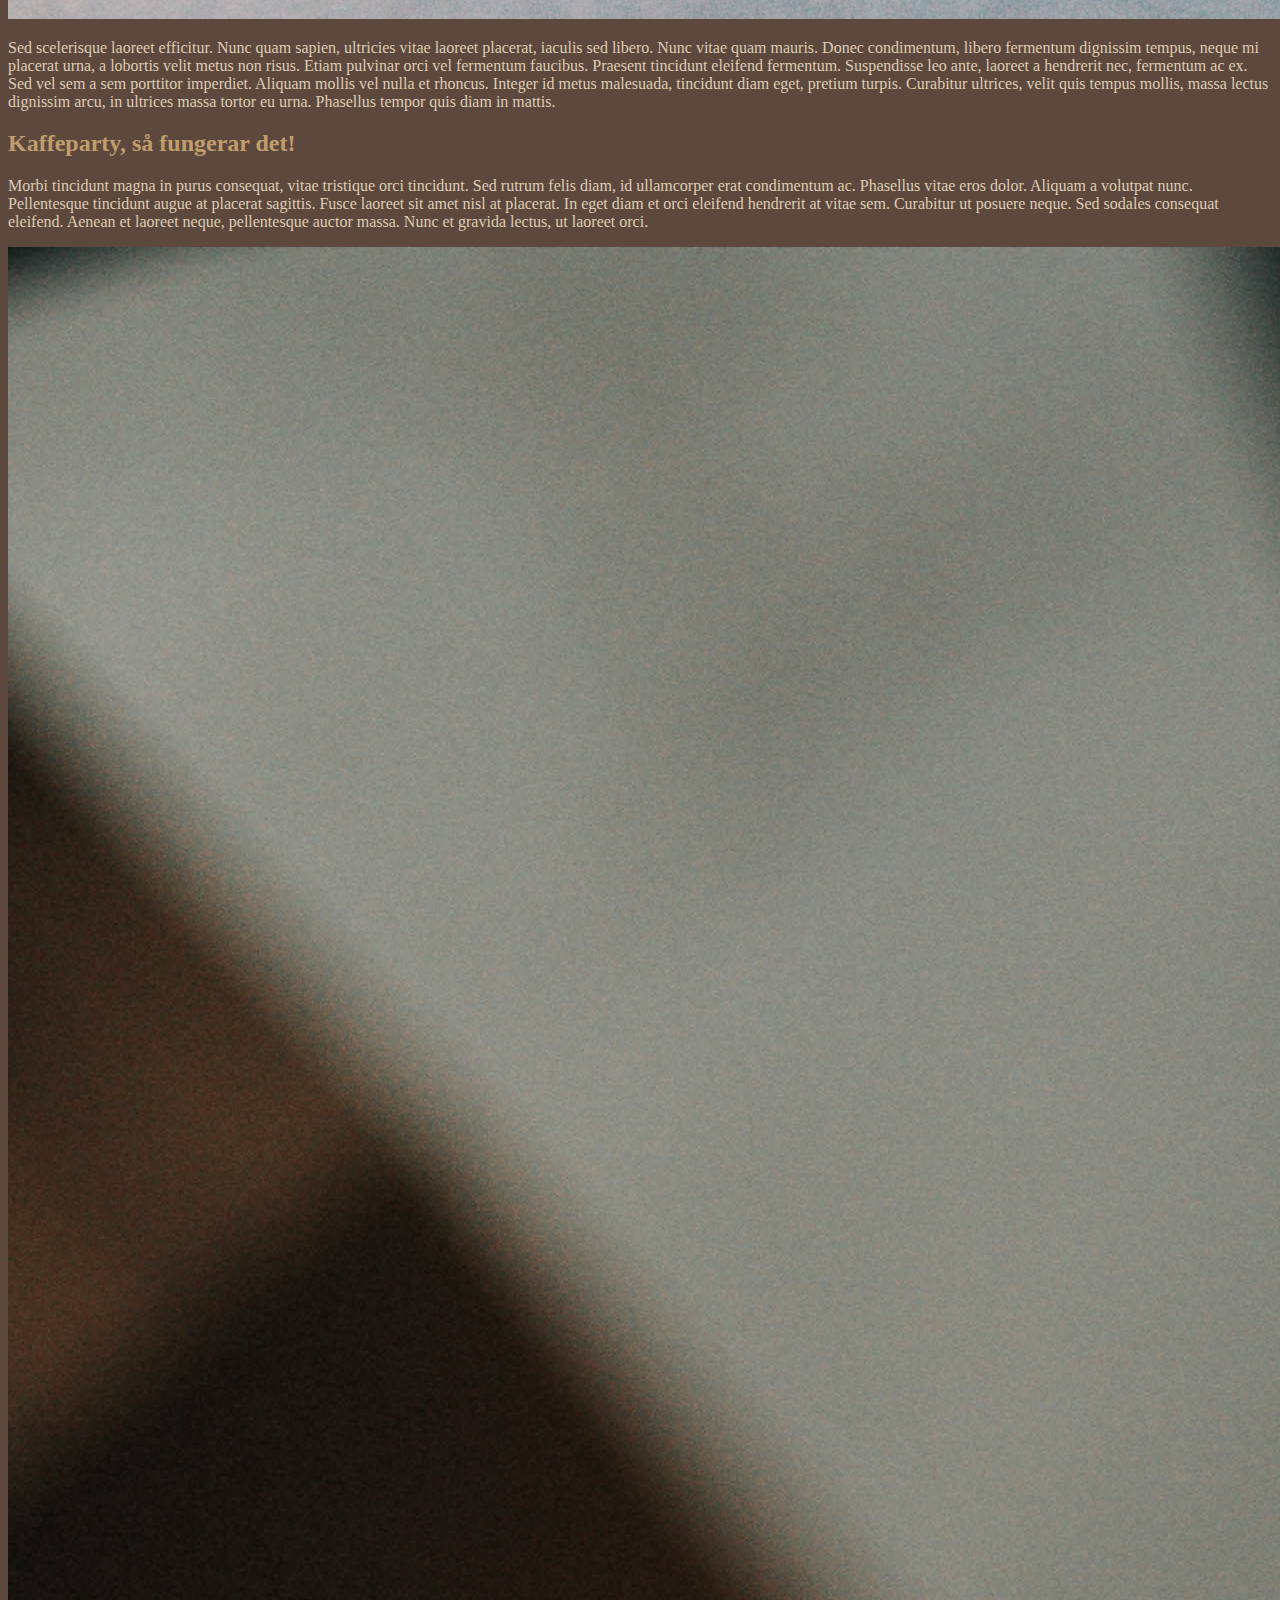
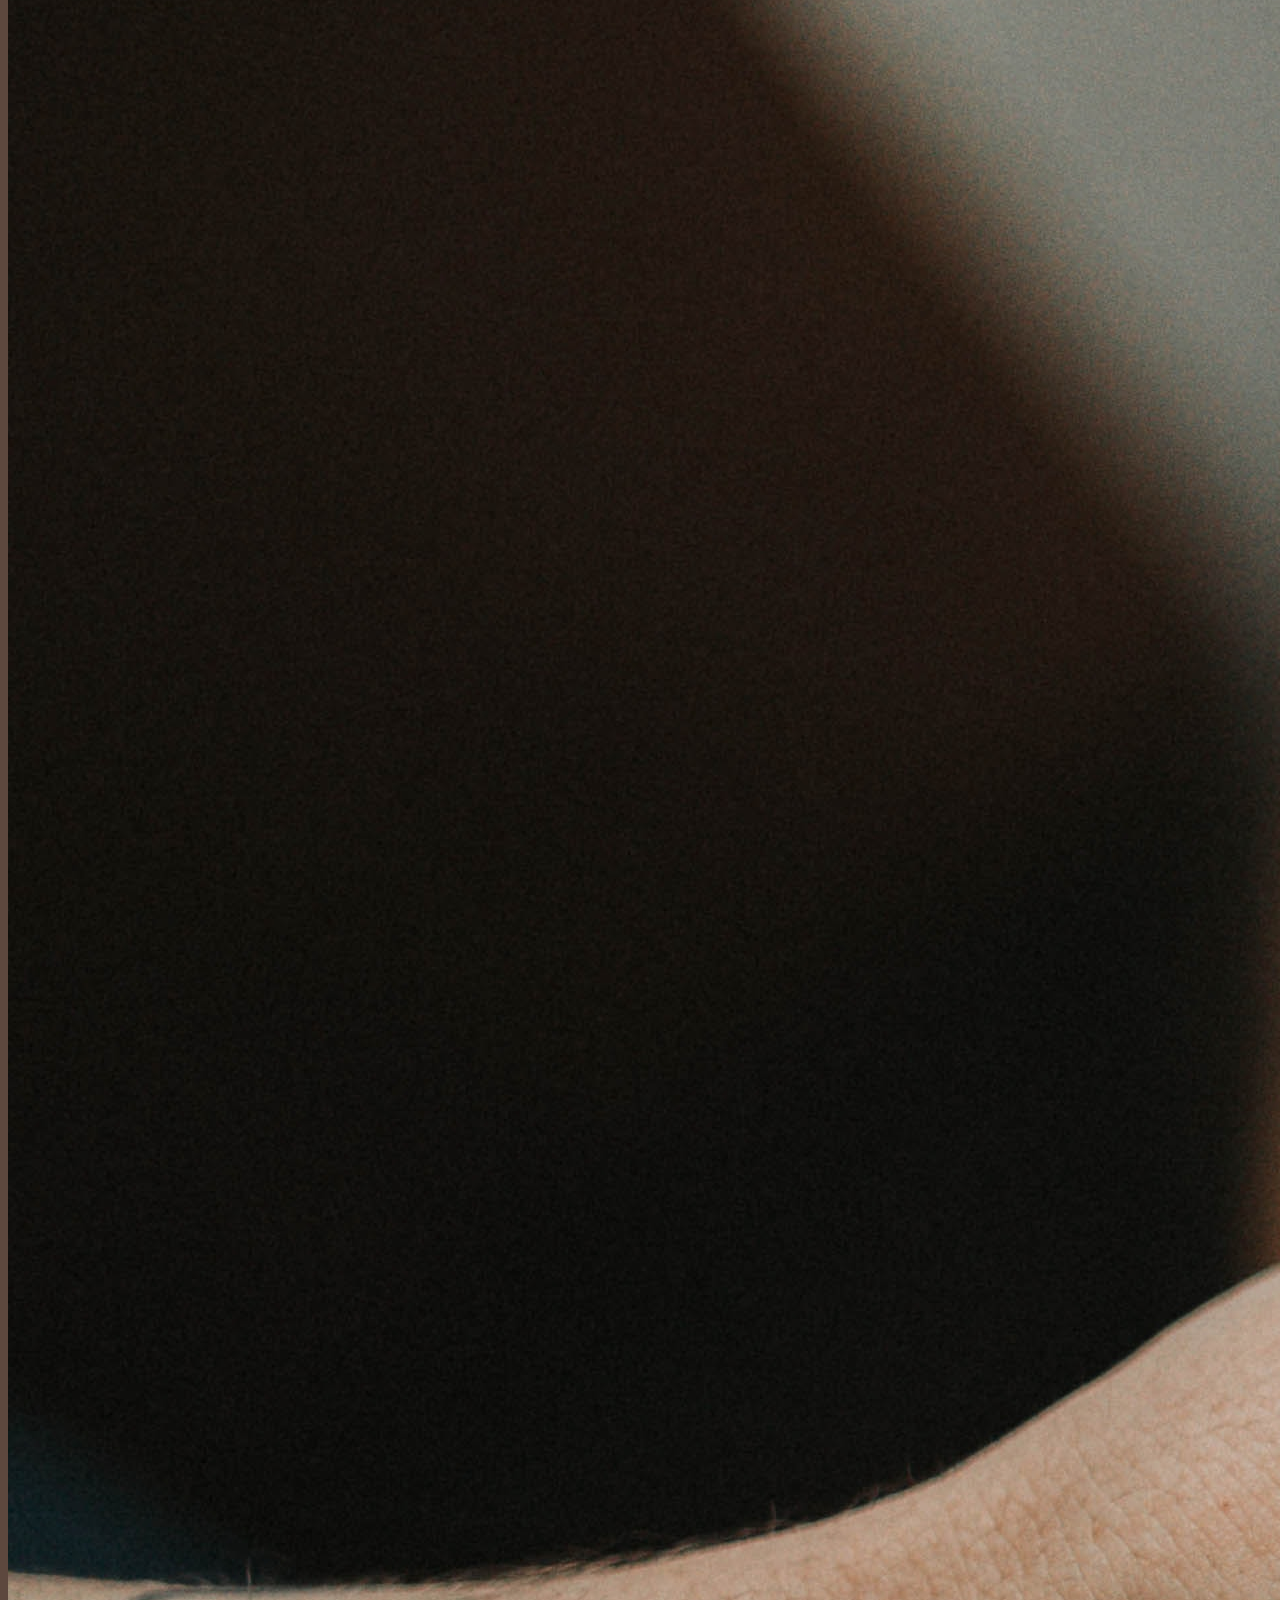
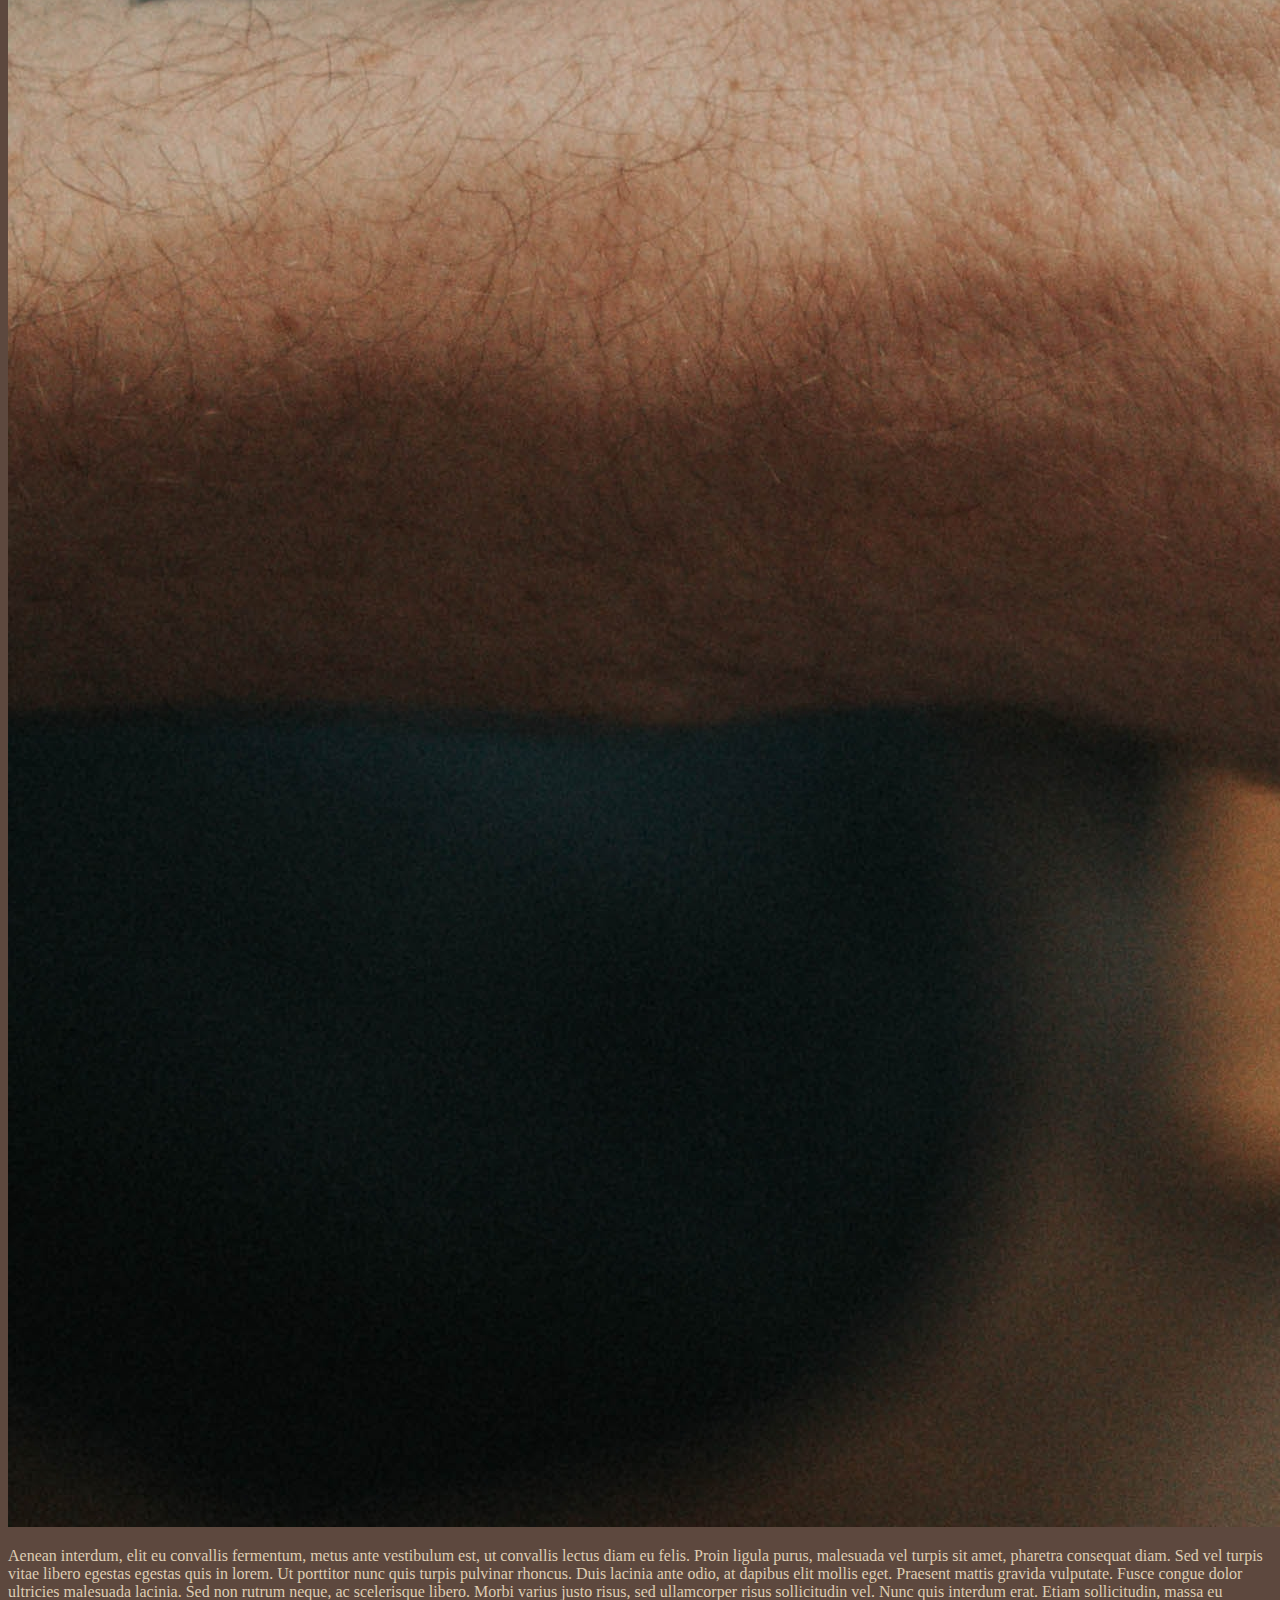
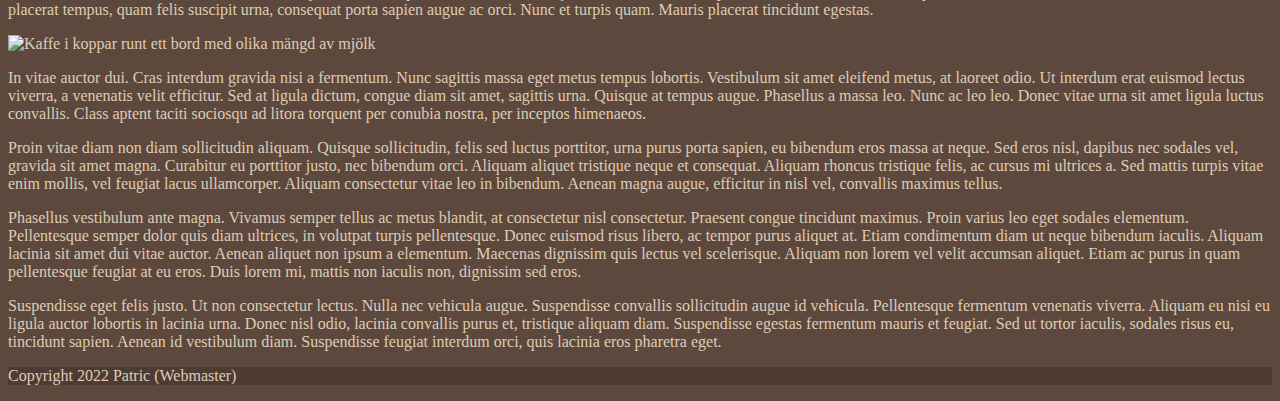
==== commit 95d22a28: "Small tweaks" ====
--- a/index.html
+++ b/index.html
@@ -12,20 +12,11 @@
     <link rel="stylesheet" href="style.css" />
     <title>Kaffeparty</title>
   </head>
+
   <body>
-    <header class="container">
-      <!-- <section class="row">
-            <div class="col-sm-2 align-items-center">
-                <img src="imgs/kaffeknoppen-logo.svg" class="img-fluid rounded-1" alt="Kaffe Knoppens logotyp">
-            </div>
-            <div class="col-sm-10">
-                <h1 class="display-1">Kaffe Knoppen</h1>
-            </div>
-        </section>
-    </header> -->
-
+    <header>
       <nav class="navbar navbar-expand-md sticky-top navbar-dark bg-dark">
-        <div class="container-fluid">
+        <div class="container">
           <a class="navbar-brand" href="index.html">
             <img
               src="imgs/kaffeknoppen-logo.svg"
@@ -118,7 +109,7 @@
             <img
               src="imgs/clay-banks-_wkd7XBRfU4-unsplash.jpg"
               class="img-fluid"
-              alt="" />
+              alt="Hand som håller en kaffekopp med rykande varmt kaffe" />
             <p>
               Quisque hendrerit interdum turpis, sed aliquet magna maximus eu.
               Nunc eu dapibus nibh. Nam nec lacus tempus, aliquet ex eget,
@@ -161,7 +152,7 @@
             <img
               src="imgs/nathan-dumlao-Y3AqmbmtLQI-unsplash.jpg"
               class="float-sm-end w-50"
-              alt="" />
+              alt="Kaffebönor i omalt, malt och i färdig latte" />
             <p>
               Sed scelerisque laoreet efficitur. Nunc quam sapien, ultricies
               vitae laoreet placerat, iaculis sed libero. Nunc vitae quam
@@ -194,7 +185,7 @@
             <img
               src="imgs/nathan-dumlao-6VhPY27jdps-unsplash.jpg"
               class="float-sm-start w-50"
-              alt="" />
+              alt="Tre personer skålar, två med varmt kaffe och en med iskaffe" />
             <p>
               Aenean interdum, elit eu convallis fermentum, metus ante
               vestibulum est, ut convallis lectus diam eu felis. Proin ligula
@@ -212,7 +203,7 @@
             <img
               src="imgs/nathan-dumlao-pMW4jzELQCw-unsplash.jpg"
               class="float-sm-end w-50"
-              alt="" />
+              alt="Kaffe i koppar runt ett bord med olika mängd av mjölk" />
             <p>
               In vitae auctor dui. Cras interdum gravida nisi a fermentum. Nunc
               sagittis massa eget metus tempus lobortis. Vestibulum sit amet
@@ -260,11 +251,6 @@
             </p>
           </div>
         </section>
-
-        ● Dess divar skall innehålla utfyllnadstexter ( Lorem Ipsum ) och
-        placeholderbilder. En snabb googlesökning ger bra bilder för en
-        prototyp, men om ni har ont om tid eller letar väldigt specifika
-        storlekar är placehold.it ett smidigt tips.
       </article>
     </main>
 
